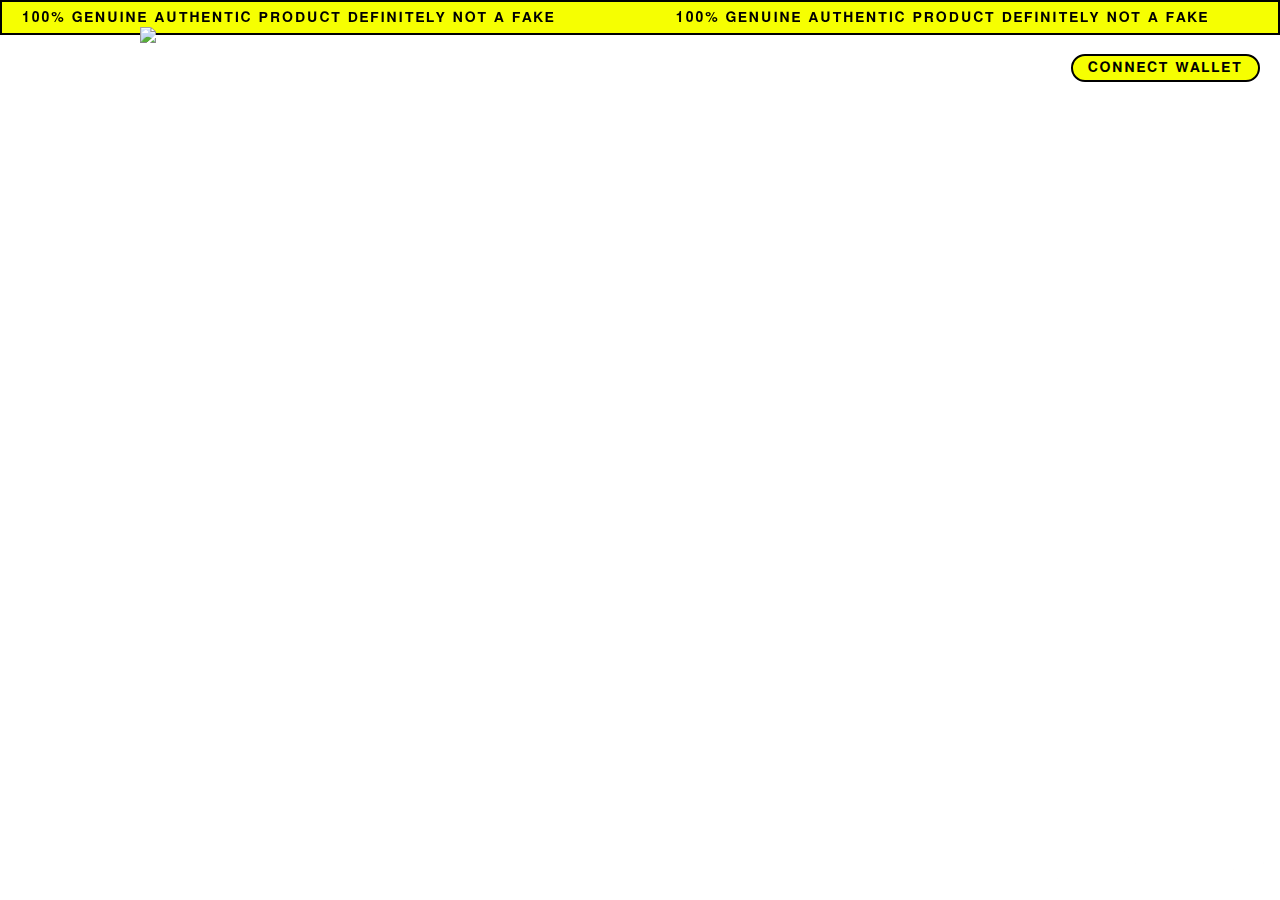
==== index.html @ d244cb7d "mobile spacing testing" ====
<!DOCTYPE html><!--  Last Published: Mon Jul 25 2022 19:24:58 GMT+0000 (Coordinated Universal Time)  -->
<html data-wf-page="62dbe855a17f2332f9037447" data-wf-site="62dbe855a17f236294037446">
<head>
  <meta charset="utf-8">
  <title>Teji New Design</title>
  <meta content="width=device-width, initial-scale=1" name="viewport">
  <link href="css/normalize.css" rel="stylesheet" type="text/css">
  <link href="css/components.css" rel="stylesheet" type="text/css">
  <link href="css/teji-new-design-94a2bd3416129ce47bac981.css" rel="stylesheet" type="text/css">
  <!-- [if lt IE 9]><script src="https://cdnjs.cloudflare.com/ajax/libs/html5shiv/3.7.3/html5shiv.min.js" type="text/javascript"></script><![endif] -->
  <script type="text/javascript">
      ! function(o, c) {
        var n = c.documentElement,
          t = " w-mod-";
        n.className += t + "js", ("ontouchstart" in o || o.DocumentTouch && c instanceof DocumentTouch) && (n.className += t + "touch")
      }(window, document);
    </script>
  <link href="images/favicon.png" rel="shortcut icon" type="image/x-icon">
  <link href="images/webclip.png" rel="apple-touch-icon">
</head>
<body>
  <div class="landingsection wf-section">
    <div class="wrapper">
      <div class="warningareaouter">
        <div data-w-id="2b97c206-8210-eb05-7ed3-4368c851b38a" style="-webkit-transform:translate3d(0vw, 0, 0) scale3d(1, 1, 1) rotateX(0) rotateY(0) rotateZ(0) skew(0, 0);-moz-transform:translate3d(0vw, 0, 0) scale3d(1, 1, 1) rotateX(0) rotateY(0) rotateZ(0) skew(0, 0);-ms-transform:translate3d(0vw, 0, 0) scale3d(1, 1, 1) rotateX(0) rotateY(0) rotateZ(0) skew(0, 0);transform:translate3d(0vw, 0, 0) scale3d(1, 1, 1) rotateX(0) rotateY(0) rotateZ(0) skew(0, 0)" class="wrapperareainner">
          <p class="paragraphwarningtext">100% genuine authentic product definitely not a fake</p>
          <p class="paragraphwarningtext">100% genuine authentic product definitely not a fake</p>
          <p class="paragraphwarningtext">100% genuine authentic product definitely not a fake</p>
          <p class="paragraphwarningtext">100% genuine authentic product definitely not a fake</p>
          <p class="paragraphwarningtext">100% genuine authentic product definitely not a fake</p>
          <p class="paragraphwarningtext">100% genuine authentic product definitely not a fake</p>
        </div>
      </div>
      <div data-poster-url="https://uploads-ssl.webflow.com/62c36215aa7a5e70502f1cc3/62c48688da23bf4243d0700f_background video-poster-00001.jpg" data-video-urls="https://uploads-ssl.webflow.com/62c36215aa7a5e70502f1cc3/62c48688da23bf4243d0700f_background video-transcode.mp4,https://uploads-ssl.webflow.com/62c36215aa7a5e70502f1cc3/62c48688da23bf4243d0700f_background video-transcode.webm" data-autoplay="true" data-loop="true" data-wf-ignore="true" id="background-video" class="background-video w-background-video w-background-video-atom"><video id="2b97c206-8210-eb05-7ed3-4368c851b397-video" autoplay="" loop="" style="background-image:url(&quot;https://uploads-ssl.webflow.com/62c36215aa7a5e70502f1cc3/62c48688da23bf4243d0700f_background video-poster-00001.jpg&quot;)" muted="" playsinline="" data-wf-ignore="true" data-object-fit="cover">
          <source src="https://uploads-ssl.webflow.com/62c36215aa7a5e70502f1cc3/62c48688da23bf4243d0700f_background video-transcode.mp4" data-wf-ignore="true">
          <source src="https://uploads-ssl.webflow.com/62c36215aa7a5e70502f1cc3/62c48688da23bf4243d0700f_background video-transcode.webm" data-wf-ignore="true">
        </video>
        <div class="up"><img src="images/teji-logo.png" loading="lazy" width="75" srcset="images/teji-logo-p-500.png 500w, images/teji-logo-p-800.png 800w, images/teji-logo-p-1080.png 1080w, images/teji-logo.png 1328w" sizes="75px" alt="" class="imgtop1"><img src="images/transperant-TEJI.png" loading="lazy" width="75" srcset="images/transperant-TEJI-p-500.png 500w, images/transperant-TEJI-p-800.png 800w, images/transperant-TEJI-p-1080.png 1080w, images/transperant-TEJI-p-1600.png 1600w, images/transperant-TEJI.png 2048w" sizes="75px" alt="" class="imagetop2">
          <div class="connectwalletwrapper">
            <a id="connect-button" href="#" class="buttonconnectwallet w-button"><strong class="bold-text-3">Connect Wallet</strong></a>
          </div>
        </div>
        <div class="mid">
          <div class="centerwrapper"><img src="images/badge.png" loading="lazy" width="100" style="display:block" sizes="100px" srcset="images/badge-p-500.png 500w, images/badge.png 821w" alt="" class="stamp">
            <div class="html-embed w-embed"><img src="jet1.gif"></div>
          </div>
        </div>
        <div class="down">
          <div class="bottomwrapper">
            <a href="#" data-w-id="2b97c206-8210-eb05-7ed3-4368c851b3a1" class="link-block w-inline-block"><img src="images/mint-now-button.png" loading="lazy" width="200" srcset="images/mint-now-button-p-500.png 500w, images/mint-now-button.png 960w" sizes="200px" alt="" class="officialtejiproduct"></a><img src="images/official-teji-product.png" loading="lazy" width="150" srcset="images/official-teji-product-p-500.png 500w, images/official-teji-product.png 1061w" sizes="150px" alt="" class="officialtejiproduct">
            <p class="paragraph-description">Claim for physical shoe will commence shortly after sell out in the TEJIVERSE discord. <br>Mint price includes free shipping.</p>
          </div>
        </div>
      </div>
      <div class="absoluteleft-bottom"><img src="images/text1.png" loading="lazy" width="200" alt="" class="leftballon"><img src="images/character-1.png" loading="lazy" width="200" srcset="images/character-1-p-500.png 500w, images/character-1-p-800.png 800w, images/character-1-p-1080.png 1080w, images/character-1-p-1600.png 1600w, images/character-1-p-2000.png 2000w, images/character-1.png 2048w" sizes="(max-width: 991px) 100vw, 200px" alt="" class="righchar"></div>
      <div data-w-id="2b97c206-8210-eb05-7ed3-4368c851b3ab" class="absolutewrapper">
        <div class="absoluteright-center"><img src="images/character-2.png" loading="lazy" width="200" srcset="images/character-2-p-500.png 500w, images/character-2-p-800.png 800w, images/character-2-p-1080.png 1080w, images/character-2-p-1600.png 1600w, images/character-2-p-2000.png 2000w, images/character-2.png 2048w" sizes="(max-width: 767px) 100vw, 200px" alt="" class="righchar"><img src="images/text2.png" loading="lazy" width="200" alt="" class="rightballon"></div>
        <div class="socialiconswrapper">
          <a id="twitter-icon" href="#" class="w-inline-block"><img src="images/twitter.png" loading="lazy" width="40" height="40" sizes="(max-width: 1279px) 40px, (max-width: 1439px) 3vw, 40px" srcset="images/twitter-p-500.png 500w, images/twitter-p-800.png 800w, images/twitter-p-1080.png 1080w, images/twitter-p-1600.png 1600w, images/twitter-p-2000.png 2000w, images/twitter-p-2600.png 2600w, images/twitter.png 2835w" alt=""></a>
          <a id="etherscan-icon" href="#" class="w-inline-block"><img src="images/ether-scan.png" loading="lazy" width="40" height="40" sizes="(max-width: 1279px) 40px, (max-width: 1439px) 3vw, 40px" srcset="images/ether-scan-p-500.png 500w, images/ether-scan-p-800.png 800w, images/ether-scan-p-1080.png 1080w, images/ether-scan-p-1600.png 1600w, images/ether-scan-p-2000.png 2000w, images/ether-scan-p-2600.png 2600w, images/ether-scan.png 2835w" alt=""></a>
          <a id="etherscan-icon" href="#" class="w-inline-block"><img src="images/Logomark-Transparent-White.png" loading="lazy" width="40" height="40" alt=""></a>
          <a id="discord-icon" href="#" class="w-inline-block"><img src="images/discord.png" loading="lazy" width="40" height="40" sizes="(max-width: 1279px) 40px, (max-width: 1439px) 3vw, 40px" srcset="images/discord-p-500.png 500w, images/discord-p-800.png 800w, images/discord-p-1080.png 1080w, images/discord-p-1600.png 1600w, images/discord-p-2000.png 2000w, images/discord-p-2600.png 2600w, images/discord.png 2835w" alt=""></a>
        </div>
      </div>
    </div>
    <div id="pop-up" style="display:none" class="newpopup">
      <div class="upperpopupwrapper">
        <div class="upperinternalwrapper"><img src="images/pngegg.png" loading="lazy" width="50" height="50" sizes="100vw" srcset="images/pngegg-p-500.png 500w, images/pngegg-p-800.png 800w, images/pngegg.png 981w" alt="" class="image">
          <h1 class="heading-upper"><strong class="bold-text-5">DO NOT MINT IF YOUr A RESELLER!</strong></h1>
        </div>
      </div>
      <div class="lowerpopupwrapper">
        <div class="leftpopup">
          <div class="html-embed-2 w-embed"><img src="jet1.gif"></div>
        </div>
        <div id="right-pop-up" class="rightpopup">
          <div class="mintstatusdiv">
            <h1 id="mint-quantity" class="mintingvalues">55/500</h1>
            <h3 class="subheadingnumbers"><strong class="bold-text-4">MINTED!!!!!</strong></h3>
          </div>
          <div class="headingdiv">
            <h1 class="heading"><strong class="bold-text-6">phunk force 1</strong></h1>
            <h6 class="subheading">designed by teji</h6>
          </div>
          <div class="pricediv">
            <h1 class="price"><strong>0.1 Ξ</strong></h1>
            <h6 class="subheadingfreeshipping">(SHIPPING INCLUDED)</h6>
          </div>
          <div class="paragraphdiv">
            <p class="paragraph"><strong class="bold-text-2">The Phunk Force 1 is the final CryptoPhunks permissionless collaboration with Louis Vuitton &amp; Nike designed by TEJI. The shoe costs 0.2 Ξ to mint for the public and 0.1 Ξ for any CryptoPhunk or TEJI holder. Minting this shoe may or may not get you raided by the NFT police. Mint at your own risk, I may or not get sued depending on how web3 Nike and Louis Vuitton really are…</strong></p>
          </div>
          <div class="rangediv">
            <div class="rangewrapper">
              <div id="range-wrapper" class="range-subwrapper">
                <div class="mintnumberswrapper">
                  <div><strong>1</strong></div>
                  <div><strong>2</strong></div>
                  <div><strong>3</strong></div>
                  <div><strong>4</strong></div>
                  <div><strong>5</strong></div>
                </div>
                <div id="range-box" class="range-box w-embed"><input type="range" value="1" class="slider" name="minitng-quantity" min="1" max="5">
                  <style>
                      .slider {
                        -webkit-appearance: none;
                        width: 100%;
                        height: 3px;
                        border-radius: 10px;
                        background: #000000;
                        outline: none;
                        -webkit-transition: .2s;
                        transition: opacity .2s;
                        cursor: pointer;
                      }
                      .slider::-webkit-slider-thumb {
                        -webkit-appearance: none;
                        appearance: none;
                        width: 3px;
                        height: 15px;
                        border-radius: 50%;
                        background: #000000;
                        cursor: pointer;
                      }
                      .slider::-moz-range-thumb {
                        width: 30px;
                        height: 30px;
                        border-radius: 50%;
                        background: #000000;
                        cursor: pointer;
                      }
                    </style>
                </div>
                <div class="subrangetextwrapper">
                  <div class="rangetextlower"><strong>PAIRS</strong></div>
                </div>
              </div>
            </div>
            <div class="buttonwrapper">
              <a id="mint-button" data-w-id="9b76b23c-f7cb-c792-5323-67141e77da8b" href="#" class="button w-button"><strong class="bold-text">MINT NOW</strong></a>
            </div>
          </div>
        </div>
      </div>
    </div>
    <div id="pop-up" style="display:none" class="sucesspopup">
      <div class="sucesswrapper">
        <div class="upperinternalwrappersucess">
          <h1 class="headingsucesspopup"><strong class="bold-text-5">Nice!</strong></h1>
          <h1 class="heading-2">please proceed to the tejiverse discord<br>to claim your physical sneaker</h1>
          <h3 class="heading-3">(claim opens shortly after sell out)</h3>
        </div>
      </div>
    </div>
  </div>
  <script src="https://d3e54v103j8qbb.cloudfront.net/js/jquery-3.5.1.min.dc5e7f18c8.js?site=62dbe855a17f236294037446" type="text/javascript" integrity="sha256-9/aliU8dGd2tb6OSsuzixeV4y/faTqgFtohetphbbj0=" crossorigin="anonymous"></script>
  <script src="js/teji-new-design-94a2bd3416129ce47bac981.js" type="text/javascript"></script>
  <!-- [if lte IE 9]><script src="https://cdnjs.cloudflare.com/ajax/libs/placeholders/3.0.2/placeholders.min.js"></script><![endif] -->
</body>
</html>
---- css/components.css ----
@font-face {
  font-family: 'webflow-icons';
  src: url("[data-uri]") format('truetype');
  font-weight: normal;
  font-style: normal;
}
[class^="w-icon-"],
[class*=" w-icon-"] {
  /* use !important to prevent issues with browser extensions that change fonts */
  font-family: 'webflow-icons' !important;
  speak: none;
  font-style: normal;
  font-weight: normal;
  font-variant: normal;
  text-transform: none;
  line-height: 1;
  /* Better Font Rendering =========== */
  -webkit-font-smoothing: antialiased;
  -moz-osx-font-smoothing: grayscale;
}
.w-icon-slider-right:before {
  content: "\e600";
}
.w-icon-slider-left:before {
  content: "\e601";
}
.w-icon-nav-menu:before {
  content: "\e602";
}
.w-icon-arrow-down:before,
.w-icon-dropdown-toggle:before {
  content: "\e603";
}
.w-icon-file-upload-remove:before {
  content: "\e900";
}
.w-icon-file-upload-icon:before {
  content: "\e903";
}
* {
  -webkit-box-sizing: border-box;
  -moz-box-sizing: border-box;
  box-sizing: border-box;
}
html {
  height: 100%;
}
body {
  margin: 0;
  min-height: 100%;
  background-color: #fff;
  font-family: Arial, sans-serif;
  font-size: 14px;
  line-height: 20px;
  color: #333;
}
img {
  max-width: 100%;
  vertical-align: middle;
  display: inline-block;
}
html.w-mod-touch * {
  background-attachment: scroll !important;
}
.w-block {
  display: block;
}
.w-inline-block {
  max-width: 100%;
  display: inline-block;
}
.w-clearfix:before,
.w-clearfix:after {
  content: " ";
  display: table;
  grid-column-start: 1;
  grid-row-start: 1;
  grid-column-end: 2;
  grid-row-end: 2;
}
.w-clearfix:after {
  clear: both;
}
.w-hidden {
  display: none;
}
.w-button {
  display: inline-block;
  padding: 9px 15px;
  background-color: #3898EC;
  color: white;
  border: 0;
  line-height: inherit;
  text-decoration: none;
  cursor: pointer;
  border-radius: 0;
}
input.w-button {
  -webkit-appearance: button;
}
html[data-w-dynpage] [data-w-cloak] {
  color: transparent !important;
}
.w-webflow-badge,
.w-webflow-badge * {
  position: static;
  left: auto;
  top: auto;
  right: auto;
  bottom: auto;
  z-index: auto;
  display: block;
  visibility: visible;
  overflow: visible;
  overflow-x: visible;
  overflow-y: visible;
  box-sizing: border-box;
  width: auto;
  height: auto;
  max-height: none;
  max-width: none;
  min-height: 0;
  min-width: 0;
  margin: 0;
  padding: 0;
  float: none;
  clear: none;
  border: 0 none transparent;
  border-radius: 0;
  background: none;
  background-image: none;
  background-position: 0% 0%;
  background-size: auto auto;
  background-repeat: repeat;
  background-origin: padding-box;
  background-clip: border-box;
  background-attachment: scroll;
  background-color: transparent;
  box-shadow: none;
  opacity: 1;
  transform: none;
  transition: none;
  direction: ltr;
  font-family: inherit;
  font-weight: inherit;
  color: inherit;
  font-size: inherit;
  line-height: inherit;
  font-style: inherit;
  font-variant: inherit;
  text-align: inherit;
  letter-spacing: inherit;
  text-decoration: inherit;
  text-indent: 0;
  text-transform: inherit;
  list-style-type: disc;
  text-shadow: none;
  font-smoothing: auto;
  vertical-align: baseline;
  cursor: inherit;
  white-space: inherit;
  word-break: normal;
  word-spacing: normal;
  word-wrap: normal;
}
.w-webflow-badge {
  position: fixed !important;
  display: inline-block !important;
  visibility: visible !important;
  z-index: 2147483647 !important;
  top: auto !important;
  right: 12px !important;
  bottom: 12px !important;
  left: auto !important;
  color: #AAADB0 !important;
  background-color: #fff !important;
  border-radius: 3px !important;
  padding: 6px 8px 6px 6px !important;
  font-size: 12px !important;
  opacity: 1 !important;
  line-height: 14px !important;
  text-decoration: none !important;
  transform: none !important;
  margin: 0 !important;
  width: auto !important;
  height: auto !important;
  overflow: visible !important;
  white-space: nowrap;
  box-shadow: 0 0 0 1px rgba(0, 0, 0, 0.1), 0px 1px 3px rgba(0, 0, 0, 0.1);
  cursor: pointer;
}
.w-webflow-badge > img {
  display: inline-block !important;
  visibility: visible !important;
  opacity: 1 !important;
  vertical-align: middle !important;
}
h1,
h2,
h3,
h4,
h5,
h6 {
  font-weight: bold;
  margin-bottom: 10px;
}
h1 {
  font-size: 38px;
  line-height: 44px;
  margin-top: 20px;
}
h2 {
  font-size: 32px;
  line-height: 36px;
  margin-top: 20px;
}
h3 {
  font-size: 24px;
  line-height: 30px;
  margin-top: 20px;
}
h4 {
  font-size: 18px;
  line-height: 24px;
  margin-top: 10px;
}
h5 {
  font-size: 14px;
  line-height: 20px;
  margin-top: 10px;
}
h6 {
  font-size: 12px;
  line-height: 18px;
  margin-top: 10px;
}
p {
  margin-top: 0;
  margin-bottom: 10px;
}
blockquote {
  margin: 0 0 10px 0;
  padding: 10px 20px;
  border-left: 5px solid #E2E2E2;
  font-size: 18px;
  line-height: 22px;
}
figure {
  margin: 0;
  margin-bottom: 10px;
}
figcaption {
  margin-top: 5px;
  text-align: center;
}
ul,
ol {
  margin-top: 0px;
  margin-bottom: 10px;
  padding-left: 40px;
}
.w-list-unstyled {
  padding-left: 0;
  list-style: none;
}
.w-embed:before,
.w-embed:after {
  content: " ";
  display: table;
  grid-column-start: 1;
  grid-row-start: 1;
  grid-column-end: 2;
  grid-row-end: 2;
}
.w-embed:after {
  clear: both;
}
.w-video {
  width: 100%;
  position: relative;
  padding: 0;
}
.w-video iframe,
.w-video object,
.w-video embed {
  position: absolute;
  top: 0;
  left: 0;
  width: 100%;
  height: 100%;
  border: none;
}
fieldset {
  padding: 0;
  margin: 0;
  border: 0;
}
button,
[type='button'],
[type='reset'] {
  border: 0;
  cursor: pointer;
  -webkit-appearance: button;
}
.w-form {
  margin: 0 0 15px;
}
.w-form-done {
  display: none;
  padding: 20px;
  text-align: center;
  background-color: #dddddd;
}
.w-form-fail {
  display: none;
  margin-top: 10px;
  padding: 10px;
  background-color: #ffdede;
}
label {
  display: block;
  margin-bottom: 5px;
  font-weight: bold;
}
.w-input,
.w-select {
  display: block;
  width: 100%;
  height: 38px;
  padding: 8px 12px;
  margin-bottom: 10px;
  font-size: 14px;
  line-height: 1.42857143;
  color: #333333;
  vertical-align: middle;
  background-color: #ffffff;
  border: 1px solid #cccccc;
}
.w-input:-moz-placeholder,
.w-select:-moz-placeholder {
  color: #999;
}
.w-input::-moz-placeholder,
.w-select::-moz-placeholder {
  color: #999;
  opacity: 1;
}
.w-input:-ms-input-placeholder,
.w-select:-ms-input-placeholder {
  color: #999;
}
.w-input::-webkit-input-placeholder,
.w-select::-webkit-input-placeholder {
  color: #999;
}
.w-input:focus,
.w-select:focus {
  border-color: #3898EC;
  outline: 0;
}
.w-input[disabled],
.w-select[disabled],
.w-input[readonly],
.w-select[readonly],
fieldset[disabled] .w-input,
fieldset[disabled] .w-select {
  cursor: not-allowed;
}
.w-input[disabled]:not(.w-input-disabled),
.w-select[disabled]:not(.w-input-disabled),
.w-input[readonly],
.w-select[readonly],
fieldset[disabled]:not(.w-input-disabled) .w-input,
fieldset[disabled]:not(.w-input-disabled) .w-select {
  background-color: #eeeeee;
}
textarea.w-input,
textarea.w-select {
  height: auto;
}
.w-select {
  background-color: #f3f3f3;
}
.w-select[multiple] {
  height: auto;
}
.w-form-label {
  display: inline-block;
  cursor: pointer;
  font-weight: normal;
  margin-bottom: 0px;
}
.w-radio {
  display: block;
  margin-bottom: 5px;
  padding-left: 20px;
}
.w-radio:before,
.w-radio:after {
  content: " ";
  display: table;
  grid-column-start: 1;
  grid-row-start: 1;
  grid-column-end: 2;
  grid-row-end: 2;
}
.w-radio:after {
  clear: both;
}
.w-radio-input {
  margin: 4px 0 0;
  margin-top: 1px \9;
  line-height: normal;
  float: left;
  margin-left: -20px;
}
.w-radio-input {
  margin-top: 3px;
}
.w-file-upload {
  display: block;
  margin-bottom: 10px;
}
.w-file-upload-input {
  width: 0.1px;
  height: 0.1px;
  opacity: 0;
  overflow: hidden;
  position: absolute;
  z-index: -100;
}
.w-file-upload-default,
.w-file-upload-uploading,
.w-file-upload-success {
  display: inline-block;
  color: #333333;
}
.w-file-upload-error {
  display: block;
  margin-top: 10px;
}
.w-file-upload-default.w-hidden,
.w-file-upload-uploading.w-hidden,
.w-file-upload-error.w-hidden,
.w-file-upload-success.w-hidden {
  display: none;
}
.w-file-upload-uploading-btn {
  display: flex;
  font-size: 14px;
  font-weight: normal;
  cursor: pointer;
  margin: 0;
  padding: 8px 12px;
  border: 1px solid #cccccc;
  background-color: #fafafa;
}
.w-file-upload-file {
  display: flex;
  flex-grow: 1;
  justify-content: space-between;
  margin: 0;
  padding: 8px 9px 8px 11px;
  border: 1px solid #cccccc;
  background-color: #fafafa;
}
.w-file-upload-file-name {
  font-size: 14px;
  font-weight: normal;
  display: block;
}
.w-file-remove-link {
  margin-top: 3px;
  margin-left: 10px;
  width: auto;
  height: auto;
  padding: 3px;
  display: block;
  cursor: pointer;
}
.w-icon-file-upload-remove {
  margin: auto;
  font-size: 10px;
}
.w-file-upload-error-msg {
  display: inline-block;
  color: #ea384c;
  padding: 2px 0;
}
.w-file-upload-info {
  display: inline-block;
  line-height: 38px;
  padding: 0 12px;
}
.w-file-upload-label {
  display: inline-block;
  font-size: 14px;
  font-weight: normal;
  cursor: pointer;
  margin: 0;
  padding: 8px 12px;
  border: 1px solid #cccccc;
  background-color: #fafafa;
}
.w-icon-file-upload-icon,
.w-icon-file-upload-uploading {
  display: inline-block;
  margin-right: 8px;
  width: 20px;
}
.w-icon-file-upload-uploading {
  height: 20px;
}
.w-container {
  margin-left: auto;
  margin-right: auto;
  max-width: 940px;
}
.w-container:before,
.w-container:after {
  content: " ";
  display: table;
  grid-column-start: 1;
  grid-row-start: 1;
  grid-column-end: 2;
  grid-row-end: 2;
}
.w-container:after {
  clear: both;
}
.w-container .w-row {
  margin-left: -10px;
  margin-right: -10px;
}
.w-row:before,
.w-row:after {
  content: " ";
  display: table;
  grid-column-start: 1;
  grid-row-start: 1;
  grid-column-end: 2;
  grid-row-end: 2;
}
.w-row:after {
  clear: both;
}
.w-row .w-row {
  margin-left: 0;
  margin-right: 0;
}
.w-col {
  position: relative;
  float: left;
  width: 100%;
  min-height: 1px;
  padding-left: 10px;
  padding-right: 10px;
}
.w-col .w-col {
  padding-left: 0;
  padding-right: 0;
}
.w-col-1 {
  width: 8.33333333%;
}
.w-col-2 {
  width: 16.66666667%;
}
.w-col-3 {
  width: 25%;
}
.w-col-4 {
  width: 33.33333333%;
}
.w-col-5 {
  width: 41.66666667%;
}
.w-col-6 {
  width: 50%;
}
.w-col-7 {
  width: 58.33333333%;
}
.w-col-8 {
  width: 66.66666667%;
}
.w-col-9 {
  width: 75%;
}
.w-col-10 {
  width: 83.33333333%;
}
.w-col-11 {
  width: 91.66666667%;
}
.w-col-12 {
  width: 100%;
}
.w-hidden-main {
  display: none !important;
}
@media screen and (max-width: 991px) {
  .w-container {
    max-width: 728px;
  }
  .w-hidden-main {
    display: inherit !important;
  }
  .w-hidden-medium {
    display: none !important;
  }
  .w-col-medium-1 {
    width: 8.33333333%;
  }
  .w-col-medium-2 {
    width: 16.66666667%;
  }
  .w-col-medium-3 {
    width: 25%;
  }
  .w-col-medium-4 {
    width: 33.33333333%;
  }
  .w-col-medium-5 {
    width: 41.66666667%;
  }
  .w-col-medium-6 {
    width: 50%;
  }
  .w-col-medium-7 {
    width: 58.33333333%;
  }
  .w-col-medium-8 {
    width: 66.66666667%;
  }
  .w-col-medium-9 {
    width: 75%;
  }
  .w-col-medium-10 {
    width: 83.33333333%;
  }
  .w-col-medium-11 {
    width: 91.66666667%;
  }
  .w-col-medium-12 {
    width: 100%;
  }
  .w-col-stack {
    width: 100%;
    left: auto;
    right: auto;
  }
}
@media screen and (max-width: 767px) {
  .w-hidden-main {
    display: inherit !important;
  }
  .w-hidden-medium {
    display: inherit !important;
  }
  .w-hidden-small {
    display: none !important;
  }
  .w-row,
  .w-container .w-row {
    margin-left: 0;
    margin-right: 0;
  }
  .w-col {
    width: 100%;
    left: auto;
    right: auto;
  }
  .w-col-small-1 {
    width: 8.33333333%;
  }
  .w-col-small-2 {
    width: 16.66666667%;
  }
  .w-col-small-3 {
    width: 25%;
  }
  .w-col-small-4 {
    width: 33.33333333%;
  }
  .w-col-small-5 {
    width: 41.66666667%;
  }
  .w-col-small-6 {
    width: 50%;
  }
  .w-col-small-7 {
    width: 58.33333333%;
  }
  .w-col-small-8 {
    width: 66.66666667%;
  }
  .w-col-small-9 {
    width: 75%;
  }
  .w-col-small-10 {
    width: 83.33333333%;
  }
  .w-col-small-11 {
    width: 91.66666667%;
  }
  .w-col-small-12 {
    width: 100%;
  }
}
@media screen and (max-width: 479px) {
  .w-container {
    max-width: none;
  }
  .w-hidden-main {
    display: inherit !important;
  }
  .w-hidden-medium {
    display: inherit !important;
  }
  .w-hidden-small {
    display: inherit !important;
  }
  .w-hidden-tiny {
    display: none !important;
  }
  .w-col {
    width: 100%;
  }
  .w-col-tiny-1 {
    width: 8.33333333%;
  }
  .w-col-tiny-2 {
    width: 16.66666667%;
  }
  .w-col-tiny-3 {
    width: 25%;
  }
  .w-col-tiny-4 {
    width: 33.33333333%;
  }
  .w-col-tiny-5 {
    width: 41.66666667%;
  }
  .w-col-tiny-6 {
    width: 50%;
  }
  .w-col-tiny-7 {
    width: 58.33333333%;
  }
  .w-col-tiny-8 {
    width: 66.66666667%;
  }
  .w-col-tiny-9 {
    width: 75%;
  }
  .w-col-tiny-10 {
    width: 83.33333333%;
  }
  .w-col-tiny-11 {
    width: 91.66666667%;
  }
  .w-col-tiny-12 {
    width: 100%;
  }
}
.w-widget {
  position: relative;
}
.w-widget-map {
  width: 100%;
  height: 400px;
}
.w-widget-map label {
  width: auto;
  display: inline;
}
.w-widget-map img {
  max-width: inherit;
}
.w-widget-map .gm-style-iw {
  text-align: center;
}
.w-widget-map .gm-style-iw > button {
  display: none !important;
}
.w-widget-twitter {
  overflow: hidden;
}
.w-widget-twitter-count-shim {
  display: inline-block;
  vertical-align: top;
  position: relative;
  width: 28px;
  height: 20px;
  text-align: center;
  background: white;
  border: #758696 solid 1px;
  border-radius: 3px;
}
.w-widget-twitter-count-shim * {
  pointer-events: none;
  -webkit-user-select: none;
  -moz-user-select: none;
  -ms-user-select: none;
  user-select: none;
}
.w-widget-twitter-count-shim .w-widget-twitter-count-inner {
  position: relative;
  font-size: 15px;
  line-height: 12px;
  text-align: center;
  color: #999;
  font-family: serif;
}
.w-widget-twitter-count-shim .w-widget-twitter-count-clear {
  position: relative;
  display: block;
}
.w-widget-twitter-count-shim.w--large {
  width: 36px;
  height: 28px;
}
.w-widget-twitter-count-shim.w--large .w-widget-twitter-count-inner {
  font-size: 18px;
  line-height: 18px;
}
.w-widget-twitter-count-shim:not(.w--vertical) {
  margin-left: 5px;
  margin-right: 8px;
}
.w-widget-twitter-count-shim:not(.w--vertical).w--large {
  margin-left: 6px;
}
.w-widget-twitter-count-shim:not(.w--vertical):before,
.w-widget-twitter-count-shim:not(.w--vertical):after {
  top: 50%;
  left: 0;
  border: solid transparent;
  content: ' ';
  height: 0;
  width: 0;
  position: absolute;
  pointer-events: none;
}
.w-widget-twitter-count-shim:not(.w--vertical):before {
  border-color: rgba(117, 134, 150, 0);
  border-right-color: #5d6c7b;
  border-width: 4px;
  margin-left: -9px;
  margin-top: -4px;
}
.w-widget-twitter-count-shim:not(.w--vertical).w--large:before {
  border-width: 5px;
  margin-left: -10px;
  margin-top: -5px;
}
.w-widget-twitter-count-shim:not(.w--vertical):after {
  border-color: rgba(255, 255, 255, 0);
  border-right-color: white;
  border-width: 4px;
  margin-left: -8px;
  margin-top: -4px;
}
.w-widget-twitter-count-shim:not(.w--vertical).w--large:after {
  border-width: 5px;
  margin-left: -9px;
  margin-top: -5px;
}
.w-widget-twitter-count-shim.w--vertical {
  width: 61px;
  height: 33px;
  margin-bottom: 8px;
}
.w-widget-twitter-count-shim.w--vertical:before,
.w-widget-twitter-count-shim.w--vertical:after {
  top: 100%;
  left: 50%;
  border: solid transparent;
  content: ' ';
  height: 0;
  width: 0;
  position: absolute;
  pointer-events: none;
}
.w-widget-twitter-count-shim.w--vertical:before {
  border-color: rgba(117, 134, 150, 0);
  border-top-color: #5d6c7b;
  border-width: 5px;
  margin-left: -5px;
}
.w-widget-twitter-count-shim.w--vertical:after {
  border-color: rgba(255, 255, 255, 0);
  border-top-color: white;
  border-width: 4px;
  margin-left: -4px;
}
.w-widget-twitter-count-shim.w--vertical .w-widget-twitter-count-inner {
  font-size: 18px;
  line-height: 22px;
}
.w-widget-twitter-count-shim.w--vertical.w--large {
  width: 76px;
}
.w-background-video {
  position: relative;
  overflow: hidden;
  height: 500px;
  color: white;
}
.w-background-video > video {
  background-size: cover;
  background-position: 50% 50%;
  position: absolute;
  margin: auto;
  width: 100%;
  height: 100%;
  right: -100%;
  bottom: -100%;
  top: -100%;
  left: -100%;
  object-fit: cover;
  z-index: -100;
}
.w-background-video > video::-webkit-media-controls-start-playback-button {
  display: none !important;
  -webkit-appearance: none;
}
.w-background-video--control {
  position: absolute;
  bottom: 1em;
  right: 1em;
  background-color: transparent;
  padding: 0;
}
.w-background-video--control > [hidden] {
  display: none !important;
}
.w-slider {
  position: relative;
  height: 300px;
  text-align: center;
  background: #dddddd;
  clear: both;
  -webkit-tap-highlight-color: rgba(0, 0, 0, 0);
  tap-highlight-color: rgba(0, 0, 0, 0);
}
.w-slider-mask {
  position: relative;
  display: block;
  overflow: hidden;
  z-index: 1;
  left: 0;
  right: 0;
  height: 100%;
  white-space: nowrap;
}
.w-slide {
  position: relative;
  display: inline-block;
  vertical-align: top;
  width: 100%;
  height: 100%;
  white-space: normal;
  text-align: left;
}
.w-slider-nav {
  position: absolute;
  z-index: 2;
  top: auto;
  right: 0;
  bottom: 0;
  left: 0;
  margin: auto;
  padding-top: 10px;
  height: 40px;
  text-align: center;
  -webkit-tap-highlight-color: rgba(0, 0, 0, 0);
  tap-highlight-color: rgba(0, 0, 0, 0);
}
.w-slider-nav.w-round > div {
  border-radius: 100%;
}
.w-slider-nav.w-num > div {
  width: auto;
  height: auto;
  padding: 0.2em 0.5em;
  font-size: inherit;
  line-height: inherit;
}
.w-slider-nav.w-shadow > div {
  box-shadow: 0 0 3px rgba(51, 51, 51, 0.4);
}
.w-slider-nav-invert {
  color: #fff;
}
.w-slider-nav-invert > div {
  background-color: rgba(34, 34, 34, 0.4);
}
.w-slider-nav-invert > div.w-active {
  background-color: #222;
}
.w-slider-dot {
  position: relative;
  display: inline-block;
  width: 1em;
  height: 1em;
  background-color: rgba(255, 255, 255, 0.4);
  cursor: pointer;
  margin: 0 3px 0.5em;
  transition: background-color 100ms, color 100ms;
}
.w-slider-dot.w-active {
  background-color: #fff;
}
.w-slider-dot:focus {
  outline: none;
  box-shadow: 0px 0px 0px 2px #fff;
}
.w-slider-dot:focus.w-active {
  box-shadow: none;
}
.w-slider-arrow-left,
.w-slider-arrow-right {
  position: absolute;
  width: 80px;
  top: 0;
  right: 0;
  bottom: 0;
  left: 0;
  margin: auto;
  cursor: pointer;
  overflow: hidden;
  color: white;
  font-size: 40px;
  -webkit-tap-highlight-color: rgba(0, 0, 0, 0);
  tap-highlight-color: rgba(0, 0, 0, 0);
  -webkit-user-select: none;
  -moz-user-select: none;
  -ms-user-select: none;
  user-select: none;
}
.w-slider-arrow-left [class^='w-icon-'],
.w-slider-arrow-right [class^='w-icon-'],
.w-slider-arrow-left [class*=' w-icon-'],
.w-slider-arrow-right [class*=' w-icon-'] {
  position: absolute;
}
.w-slider-arrow-left:focus,
.w-slider-arrow-right:focus {
  outline: 0;
}
.w-slider-arrow-left {
  z-index: 3;
  right: auto;
}
.w-slider-arrow-right {
  z-index: 4;
  left: auto;
}
.w-icon-slider-left,
.w-icon-slider-right {
  top: 0;
  right: 0;
  bottom: 0;
  left: 0;
  margin: auto;
  width: 1em;
  height: 1em;
}
.w-slider-aria-label {
  border: 0;
  clip: rect(0 0 0 0);
  height: 1px;
  margin: -1px;
  overflow: hidden;
  padding: 0;
  position: absolute;
  width: 1px;
}
.w-slider-force-show {
  display: block !important;
}
.w-dropdown {
  display: inline-block;
  position: relative;
  text-align: left;
  margin-left: auto;
  margin-right: auto;
  z-index: 900;
}
.w-dropdown-btn,
.w-dropdown-toggle,
.w-dropdown-link {
  position: relative;
  vertical-align: top;
  text-decoration: none;
  color: #222222;
  padding: 20px;
  text-align: left;
  margin-left: auto;
  margin-right: auto;
  white-space: nowrap;
}
.w-dropdown-toggle {
  -webkit-user-select: none;
  -moz-user-select: none;
  -ms-user-select: none;
  user-select: none;
  display: inline-block;
  cursor: pointer;
  padding-right: 40px;
}
.w-dropdown-toggle:focus {
  outline: 0;
}
.w-icon-dropdown-toggle {
  position: absolute;
  top: 0;
  right: 0;
  bottom: 0;
  margin: auto;
  margin-right: 20px;
  width: 1em;
  height: 1em;
}
.w-dropdown-list {
  position: absolute;
  background: #dddddd;
  display: none;
  min-width: 100%;
}
.w-dropdown-list.w--open {
  display: block;
}
.w-dropdown-link {
  padding: 10px 20px;
  display: block;
  color: #222222;
}
.w-dropdown-link.w--current {
  color: #0082f3;
}
.w-dropdown-link:focus {
  outline: 0;
}
@media screen and (max-width: 767px) {
  .w-nav-brand {
    padding-left: 10px;
  }
}
/**
 * ## Note
 * Safari (on both iOS and OS X) does not handle viewport units (vh, vw) well.
 * For example percentage units do not work on descendants of elements that
 * have any dimensions expressed in viewport units. It also doesn’t handle them at
 * all in `calc()`.
 */
/**
 * Wrapper around all lightbox elements
 *
 * 1. Since the lightbox can receive focus, IE also gives it an outline.
 * 2. Fixes flickering on Chrome when a transition is in progress
 *    underneath the lightbox.
 */
.w-lightbox-backdrop {
  color: #000;
  cursor: auto;
  font-family: serif;
  font-size: medium;
  font-style: normal;
  font-variant: normal;
  font-weight: normal;
  letter-spacing: normal;
  line-height: normal;
  list-style: disc;
  text-align: start;
  text-indent: 0;
  text-shadow: none;
  text-transform: none;
  visibility: visible;
  white-space: normal;
  word-break: normal;
  word-spacing: normal;
  word-wrap: normal;
  position: fixed;
  top: 0;
  right: 0;
  bottom: 0;
  left: 0;
  color: #fff;
  font-family: "Helvetica Neue", Helvetica, Ubuntu, "Segoe UI", Verdana, sans-serif;
  font-size: 17px;
  line-height: 1.2;
  font-weight: 300;
  text-align: center;
  background: rgba(0, 0, 0, 0.9);
  z-index: 2000;
  outline: 0;
  /* 1 */
  opacity: 0;
  -webkit-user-select: none;
  -moz-user-select: none;
  -ms-user-select: none;
  -webkit-tap-highlight-color: transparent;
  -webkit-transform: translate(0, 0);
  /* 2 */
}
/**
 * Neat trick to bind the rubberband effect to our canvas instead of the whole
 * document on iOS. It also prevents a bug that causes the document underneath to scroll.
 */
.w-lightbox-backdrop,
.w-lightbox-container {
  height: 100%;
  overflow: auto;
  -webkit-overflow-scrolling: touch;
}
.w-lightbox-content {
  position: relative;
  height: 100vh;
  overflow: hidden;
}
.w-lightbox-view {
  position: absolute;
  width: 100vw;
  height: 100vh;
  opacity: 0;
}
.w-lightbox-view:before {
  content: "";
  height: 100vh;
}
/* .w-lightbox-content */
.w-lightbox-group,
.w-lightbox-group .w-lightbox-view,
.w-lightbox-group .w-lightbox-view:before {
  height: 86vh;
}
.w-lightbox-frame,
.w-lightbox-view:before {
  display: inline-block;
  vertical-align: middle;
}
/*
 * 1. Remove default margin set by user-agent on the <figure> element.
 */
.w-lightbox-figure {
  position: relative;
  margin: 0;
  /* 1 */
}
.w-lightbox-group .w-lightbox-figure {
  cursor: pointer;
}
/**
 * IE adds image dimensions as width and height attributes on the IMG tag,
 * but we need both width and height to be set to auto to enable scaling.
 */
.w-lightbox-img {
  width: auto;
  height: auto;
  max-width: none;
}
/**
 * 1. Reset if style is set by user on "All Images"
 */
.w-lightbox-image {
  display: block;
  float: none;
  /* 1 */
  max-width: 100vw;
  max-height: 100vh;
}
.w-lightbox-group .w-lightbox-image {
  max-height: 86vh;
}
.w-lightbox-caption {
  position: absolute;
  right: 0;
  bottom: 0;
  left: 0;
  padding: 0.5em 1em;
  background: rgba(0, 0, 0, 0.4);
  text-align: left;
  text-overflow: ellipsis;
  white-space: nowrap;
  overflow: hidden;
}
.w-lightbox-embed {
  position: absolute;
  top: 0;
  right: 0;
  bottom: 0;
  left: 0;
  width: 100%;
  height: 100%;
}
.w-lightbox-control {
  position: absolute;
  top: 0;
  width: 4em;
  background-size: 24px;
  background-repeat: no-repeat;
  background-position: center;
  cursor: pointer;
  -webkit-transition: all 0.3s;
  transition: all 0.3s;
}
.w-lightbox-left {
  display: none;
  bottom: 0;
  left: 0;
  /* <svg xmlns="http://www.w3.org/2000/svg" viewBox="-20 0 24 40" width="24" height="40"><g transform="rotate(45)"><path d="m0 0h5v23h23v5h-28z" opacity=".4"/><path d="m1 1h3v23h23v3h-26z" fill="#fff"/></g></svg> */
  background-image: url("[data-uri]");
}
.w-lightbox-right {
  display: none;
  right: 0;
  bottom: 0;
  /* <svg xmlns="http://www.w3.org/2000/svg" viewBox="-4 0 24 40" width="24" height="40"><g transform="rotate(45)"><path d="m0-0h28v28h-5v-23h-23z" opacity=".4"/><path d="m1 1h26v26h-3v-23h-23z" fill="#fff"/></g></svg> */
  background-image: url("[data-uri]");
}
/*
 * Without specifying the with and height inside the SVG, all versions of IE render the icon too small.
 * The bug does not seem to manifest itself if the elements are tall enough such as the above arrows.
 * (http://stackoverflow.com/questions/16092114/background-size-differs-in-internet-explorer)
 */
.w-lightbox-close {
  right: 0;
  height: 2.6em;
  /* <svg xmlns="http://www.w3.org/2000/svg" viewBox="-4 0 18 17" width="18" height="17"><g transform="rotate(45)"><path d="m0 0h7v-7h5v7h7v5h-7v7h-5v-7h-7z" opacity=".4"/><path d="m1 1h7v-7h3v7h7v3h-7v7h-3v-7h-7z" fill="#fff"/></g></svg> */
  background-image: url("[data-uri]");
  background-size: 18px;
}
/**
 * 1. All IE versions add extra space at the bottom without this.
 */
.w-lightbox-strip {
  position: absolute;
  bottom: 0;
  left: 0;
  right: 0;
  padding: 0 1vh;
  line-height: 0;
  /* 1 */
  white-space: nowrap;
  overflow-x: auto;
  overflow-y: hidden;
}
/*
 * 1. We use content-box to avoid having to do `width: calc(10vh + 2vw)`
 *    which doesn’t work in Safari anyway.
 * 2. Chrome renders images pixelated when switching to GPU. Making sure
 *    the parent is also rendered on the GPU (by setting translate3d for
 *    example) fixes this behavior.
 */
.w-lightbox-item {
  display: inline-block;
  width: 10vh;
  padding: 2vh 1vh;
  box-sizing: content-box;
  /* 1 */
  cursor: pointer;
  -webkit-transform: translate3d(0, 0, 0);
  /* 2 */
}
.w-lightbox-active {
  opacity: 0.3;
}
.w-lightbox-thumbnail {
  position: relative;
  height: 10vh;
  background: #222;
  overflow: hidden;
}
.w-lightbox-thumbnail-image {
  position: absolute;
  top: 0;
  left: 0;
}
.w-lightbox-thumbnail .w-lightbox-tall {
  top: 50%;
  width: 100%;
  -webkit-transform: translate(0, -50%);
  -ms-transform: translate(0, -50%);
  transform: translate(0, -50%);
}
.w-lightbox-thumbnail .w-lightbox-wide {
  left: 50%;
  height: 100%;
  -webkit-transform: translate(-50%, 0);
  -ms-transform: translate(-50%, 0);
  transform: translate(-50%, 0);
}
/*
 * Spinner
 *
 * Absolute pixel values are used to avoid rounding errors that would cause
 * the white spinning element to be misaligned with the track.
 */
.w-lightbox-spinner {
  position: absolute;
  top: 50%;
  left: 50%;
  box-sizing: border-box;
  width: 40px;
  height: 40px;
  margin-top: -20px;
  margin-left: -20px;
  border: 5px solid rgba(0, 0, 0, 0.4);
  border-radius: 50%;
  -webkit-animation: spin 0.8s infinite linear;
  animation: spin 0.8s infinite linear;
}
.w-lightbox-spinner:after {
  content: "";
  position: absolute;
  top: -4px;
  right: -4px;
  bottom: -4px;
  left: -4px;
  border: 3px solid transparent;
  border-bottom-color: #fff;
  border-radius: 50%;
}
/*
 * Utility classes
 */
.w-lightbox-hide {
  display: none;
}
.w-lightbox-noscroll {
  overflow: hidden;
}
@media (min-width: 768px) {
  .w-lightbox-content {
    height: 96vh;
    margin-top: 2vh;
  }
  .w-lightbox-view,
  .w-lightbox-view:before {
    height: 96vh;
  }
  /* .w-lightbox-content */
  .w-lightbox-group,
  .w-lightbox-group .w-lightbox-view,
  .w-lightbox-group .w-lightbox-view:before {
    height: 84vh;
  }
  .w-lightbox-image {
    max-width: 96vw;
    max-height: 96vh;
  }
  .w-lightbox-group .w-lightbox-image {
    max-width: 82.3vw;
    max-height: 84vh;
  }
  .w-lightbox-left,
  .w-lightbox-right {
    display: block;
    opacity: 0.5;
  }
  .w-lightbox-close {
    opacity: 0.8;
  }
  .w-lightbox-control:hover {
    opacity: 1;
  }
}
.w-lightbox-inactive,
.w-lightbox-inactive:hover {
  opacity: 0;
}
.w-richtext:before,
.w-richtext:after {
  content: " ";
  display: table;
  grid-column-start: 1;
  grid-row-start: 1;
  grid-column-end: 2;
  grid-row-end: 2;
}
.w-richtext:after {
  clear: both;
}
.w-richtext[contenteditable="true"]:before,
.w-richtext[contenteditable="true"]:after {
  white-space: initial;
}
.w-richtext ol,
.w-richtext ul {
  overflow: hidden;
}
.w-richtext .w-richtext-figure-selected.w-richtext-figure-type-video div:after,
.w-richtext .w-richtext-figure-selected[data-rt-type="video"] div:after {
  outline: 2px solid #2895f7;
}
.w-richtext .w-richtext-figure-selected.w-richtext-figure-type-image div,
.w-richtext .w-richtext-figure-selected[data-rt-type="image"] div {
  outline: 2px solid #2895f7;
}
.w-richtext figure.w-richtext-figure-type-video > div:after,
.w-richtext figure[data-rt-type="video"] > div:after {
  content: '';
  position: absolute;
  display: none;
  left: 0;
  top: 0;
  right: 0;
  bottom: 0;
}
.w-richtext figure {
  position: relative;
  max-width: 60%;
}
.w-richtext figure > div:before {
  cursor: default!important;
}
.w-richtext figure img {
  width: 100%;
}
.w-richtext figure figcaption.w-richtext-figcaption-placeholder {
  opacity: 0.6;
}
.w-richtext figure div {
  /* fix incorrectly sized selection border in the data manager */
  font-size: 0px;
  color: transparent;
}
.w-richtext figure.w-richtext-figure-type-image,
.w-richtext figure[data-rt-type="image"] {
  display: table;
}
.w-richtext figure.w-richtext-figure-type-image > div,
.w-richtext figure[data-rt-type="image"] > div {
  display: inline-block;
}
.w-richtext figure.w-richtext-figure-type-image > figcaption,
.w-richtext figure[data-rt-type="image"] > figcaption {
  display: table-caption;
  caption-side: bottom;
}
.w-richtext figure.w-richtext-figure-type-video,
.w-richtext figure[data-rt-type="video"] {
  width: 60%;
  height: 0;
}
.w-richtext figure.w-richtext-figure-type-video iframe,
.w-richtext figure[data-rt-type="video"] iframe {
  position: absolute;
  top: 0;
  left: 0;
  width: 100%;
  height: 100%;
}
.w-richtext figure.w-richtext-figure-type-video > div,
.w-richtext figure[data-rt-type="video"] > div {
  width: 100%;
}
.w-richtext figure.w-richtext-align-center {
  margin-right: auto;
  margin-left: auto;
  clear: both;
}
.w-richtext figure.w-richtext-align-center.w-richtext-figure-type-image > div,
.w-richtext figure.w-richtext-align-center[data-rt-type="image"] > div {
  max-width: 100%;
}
.w-richtext figure.w-richtext-align-normal {
  clear: both;
}
.w-richtext figure.w-richtext-align-fullwidth {
  width: 100%;
  max-width: 100%;
  text-align: center;
  clear: both;
  display: block;
  margin-right: auto;
  margin-left: auto;
}
.w-richtext figure.w-richtext-align-fullwidth > div {
  display: inline-block;
  /* padding-bottom is used for aspect ratios in video figures
      we want the div to inherit that so hover/selection borders in the designer-canvas
      fit right*/
  padding-bottom: inherit;
}
.w-richtext figure.w-richtext-align-fullwidth > figcaption {
  display: block;
}
.w-richtext figure.w-richtext-align-floatleft {
  float: left;
  margin-right: 15px;
  clear: none;
}
.w-richtext figure.w-richtext-align-floatright {
  float: right;
  margin-left: 15px;
  clear: none;
}
.w-nav {
  position: relative;
  background: #dddddd;
  z-index: 1000;
}
.w-nav:before,
.w-nav:after {
  content: " ";
  display: table;
  grid-column-start: 1;
  grid-row-start: 1;
  grid-column-end: 2;
  grid-row-end: 2;
}
.w-nav:after {
  clear: both;
}
.w-nav-brand {
  position: relative;
  float: left;
  text-decoration: none;
  color: #333333;
}
.w-nav-link {
  position: relative;
  display: inline-block;
  vertical-align: top;
  text-decoration: none;
  color: #222222;
  padding: 20px;
  text-align: left;
  margin-left: auto;
  margin-right: auto;
}
.w-nav-link.w--current {
  color: #0082f3;
}
.w-nav-menu {
  position: relative;
  float: right;
}
[data-nav-menu-open] {
  display: block !important;
  position: absolute;
  top: 100%;
  left: 0;
  right: 0;
  background: #C8C8C8;
  text-align: center;
  overflow: visible;
  min-width: 200px;
}
.w--nav-link-open {
  display: block;
  position: relative;
}
.w-nav-overlay {
  position: absolute;
  overflow: hidden;
  display: none;
  top: 100%;
  left: 0;
  right: 0;
  width: 100%;
}
.w-nav-overlay [data-nav-menu-open] {
  top: 0;
}
.w-nav[data-animation="over-left"] .w-nav-overlay {
  width: auto;
}
.w-nav[data-animation="over-left"] .w-nav-overlay,
.w-nav[data-animation="over-left"] [data-nav-menu-open] {
  right: auto;
  z-index: 1;
  top: 0;
}
.w-nav[data-animation="over-right"] .w-nav-overlay {
  width: auto;
}
.w-nav[data-animation="over-right"] .w-nav-overlay,
.w-nav[data-animation="over-right"] [data-nav-menu-open] {
  left: auto;
  z-index: 1;
  top: 0;
}
.w-nav-button {
  position: relative;
  float: right;
  padding: 18px;
  font-size: 24px;
  display: none;
  cursor: pointer;
  -webkit-tap-highlight-color: rgba(0, 0, 0, 0);
  tap-highlight-color: rgba(0, 0, 0, 0);
  -webkit-user-select: none;
  -moz-user-select: none;
  -ms-user-select: none;
  user-select: none;
}
.w-nav-button:focus {
  outline: 0;
}
.w-nav-button.w--open {
  background-color: #C8C8C8;
  color: white;
}
.w-nav[data-collapse="all"] .w-nav-menu {
  display: none;
}
.w-nav[data-collapse="all"] .w-nav-button {
  display: block;
}
.w--nav-dropdown-open {
  display: block;
}
.w--nav-dropdown-toggle-open {
  display: block;
}
.w--nav-dropdown-list-open {
  position: static;
}
@media screen and (max-width: 991px) {
  .w-nav[data-collapse="medium"] .w-nav-menu {
    display: none;
  }
  .w-nav[data-collapse="medium"] .w-nav-button {
    display: block;
  }
}
@media screen and (max-width: 767px) {
  .w-nav[data-collapse="small"] .w-nav-menu {
    display: none;
  }
  .w-nav[data-collapse="small"] .w-nav-button {
    display: block;
  }
  .w-nav-brand {
    padding-left: 10px;
  }
}
@media screen and (max-width: 479px) {
  .w-nav[data-collapse="tiny"] .w-nav-menu {
    display: none;
  }
  .w-nav[data-collapse="tiny"] .w-nav-button {
    display: block;
  }
}
.w-tabs {
  position: relative;
}
.w-tabs:before,
.w-tabs:after {
  content: " ";
  display: table;
  grid-column-start: 1;
  grid-row-start: 1;
  grid-column-end: 2;
  grid-row-end: 2;
}
.w-tabs:after {
  clear: both;
}
.w-tab-menu {
  position: relative;
}
.w-tab-link {
  position: relative;
  display: inline-block;
  vertical-align: top;
  text-decoration: none;
  padding: 9px 30px;
  text-align: left;
  cursor: pointer;
  color: #222222;
  background-color: #dddddd;
}
.w-tab-link.w--current {
  background-color: #C8C8C8;
}
.w-tab-link:focus {
  outline: 0;
}
.w-tab-content {
  position: relative;
  display: block;
  overflow: hidden;
}
.w-tab-pane {
  position: relative;
  display: none;
}
.w--tab-active {
  display: block;
}
@media screen and (max-width: 479px) {
  .w-tab-link {
    display: block;
  }
}
.w-ix-emptyfix:after {
  content: "";
}
@keyframes spin {
  0% {
    transform: rotate(0deg);
  }
  100% {
    transform: rotate(360deg);
  }
}
.w-dyn-empty {
  padding: 10px;
  background-color: #dddddd;
}
.w-dyn-hide {
  display: none !important;
}
.w-dyn-bind-empty {
  display: none !important;
}
.w-condition-invisible {
  display: none !important;
}
.wf-layout-layout {
  display: grid !important;
}
.wf-layout-cell {
  display: flex !important;
}
---- css/teji-new-design-94a2bd3416129ce47bac981.css ----
body {
  font-family: Freesans, sans-serif;
  color: #333;
  font-size: 14px;
  line-height: 20px;
}

.centerwrapper {
  position: relative;
  left: auto;
  top: -130px;
  right: auto;
  bottom: auto;
  display: -webkit-box;
  display: -webkit-flex;
  display: -ms-flexbox;
  display: flex;
  -webkit-box-orient: vertical;
  -webkit-box-direction: normal;
  -webkit-flex-direction: column;
  -ms-flex-direction: column;
  flex-direction: column;
  -webkit-box-pack: center;
  -webkit-justify-content: center;
  -ms-flex-pack: center;
  justify-content: center;
  -webkit-box-align: center;
  -webkit-align-items: center;
  -ms-flex-align: center;
  align-items: center;
}

.righchar {
  position: relative;
}

.leftballon {
  position: relative;
  left: 40px;
  top: -59px;
  margin-top: 0px;
}

.warningareaouter {
  position: absolute;
  left: 0%;
  top: 0%;
  right: 0%;
  bottom: auto;
  z-index: auto;
  display: -webkit-box;
  display: -webkit-flex;
  display: -ms-flexbox;
  display: flex;
  overflow: hidden;
  height: 35px;
  -webkit-box-orient: horizontal;
  -webkit-box-direction: normal;
  -webkit-flex-direction: row;
  -ms-flex-direction: row;
  flex-direction: row;
  -webkit-box-pack: start;
  -webkit-justify-content: flex-start;
  -ms-flex-pack: start;
  justify-content: flex-start;
  -webkit-box-align: center;
  -webkit-align-items: center;
  -ms-flex-align: center;
  align-items: center;
  border: 2px solid #000;
  border-radius: 0px;
  background-color: #f6ff01;
  -o-object-fit: fill;
  object-fit: fill;
}

.link-block {
  position: relative;
  z-index: 2;
}

.mid {
  position: relative;
  left: 0%;
  top: 0%;
  right: 0%;
  bottom: auto;
  display: -webkit-box;
  display: -webkit-flex;
  display: -ms-flexbox;
  display: flex;
  width: 100vw;
  height: 50vh;
  -webkit-box-orient: horizontal;
  -webkit-box-direction: normal;
  -webkit-flex-direction: row;
  -ms-flex-direction: row;
  flex-direction: row;
  -webkit-box-pack: center;
  -webkit-justify-content: center;
  -ms-flex-pack: center;
  justify-content: center;
  -webkit-box-align: center;
  -webkit-align-items: center;
  -ms-flex-align: center;
  align-items: center;
}

.absoluteleft-bottom {
  position: absolute;
  left: 0%;
  top: auto;
  right: auto;
  bottom: 0%;
  z-index: 0;
  margin-left: 0px;
}

.wrapper {
  position: relative;
  z-index: 0;
  display: -webkit-box;
  display: -webkit-flex;
  display: -ms-flexbox;
  display: flex;
  overflow: hidden;
  width: 100vw;
  height: 100vh;
  -webkit-box-pack: center;
  -webkit-justify-content: center;
  -ms-flex-pack: center;
  justify-content: center;
  -webkit-box-align: center;
  -webkit-align-items: center;
  -ms-flex-align: center;
  align-items: center;
}

.paragraphwarningtext {
  margin-right: 100px;
  margin-bottom: 0px;
  margin-left: 20px;
  color: #000;
  line-height: 100%;
  font-weight: 700;
  letter-spacing: 2px;
  text-transform: uppercase;
}

.up {
  position: relative;
  left: 0%;
  top: 0%;
  right: 0%;
  bottom: auto;
  display: -webkit-box;
  display: -webkit-flex;
  display: -ms-flexbox;
  display: flex;
  width: 100vw;
  height: 20vh;
  -webkit-justify-content: space-around;
  -ms-flex-pack: distribute;
  justify-content: space-around;
  -webkit-box-align: end;
  -webkit-align-items: flex-end;
  -ms-flex-align: end;
  align-items: flex-end;
}

.stamp {
  position: absolute;
  left: 135px;
  top: 230px;
  right: auto;
  bottom: auto;
  z-index: 2;
}

.landingsection {
  position: relative;
  z-index: 0;
  display: -webkit-box;
  display: -webkit-flex;
  display: -ms-flexbox;
  display: flex;
  width: 100vw;
  height: 100vh;
  -webkit-box-orient: vertical;
  -webkit-box-direction: normal;
  -webkit-flex-direction: column;
  -ms-flex-direction: column;
  flex-direction: column;
  -webkit-box-pack: center;
  -webkit-justify-content: center;
  -ms-flex-pack: center;
  justify-content: center;
  -webkit-box-align: center;
  -webkit-align-items: center;
  -ms-flex-align: center;
  align-items: center;
}

.absolutewrapper {
  position: absolute;
  left: auto;
  top: 0%;
  right: 0%;
  bottom: 0%;
  z-index: 0;
  display: -webkit-box;
  display: -webkit-flex;
  display: -ms-flexbox;
  display: flex;
  width: 100vw;
  height: 100vh;
  max-width: none;
  -webkit-box-pack: end;
  -webkit-justify-content: flex-end;
  -ms-flex-pack: end;
  justify-content: flex-end;
  -webkit-box-align: center;
  -webkit-align-items: center;
  -ms-flex-align: center;
  align-items: center;
  color: #000;
}

.down {
  position: relative;
  display: -webkit-box;
  display: -webkit-flex;
  display: -ms-flexbox;
  display: flex;
  width: 100vw;
  height: 30vh;
  -webkit-box-orient: vertical;
  -webkit-box-direction: normal;
  -webkit-flex-direction: column;
  -ms-flex-direction: column;
  flex-direction: column;
  -webkit-box-pack: center;
  -webkit-justify-content: center;
  -ms-flex-pack: center;
  justify-content: center;
  -webkit-box-align: center;
  -webkit-align-items: center;
  -ms-flex-align: center;
  align-items: center;
}

.background-video {
  z-index: auto;
  display: -webkit-box;
  display: -webkit-flex;
  display: -ms-flexbox;
  display: flex;
  width: 100vw;
  height: 100vh;
  -webkit-box-orient: vertical;
  -webkit-box-direction: normal;
  -webkit-flex-direction: column;
  -ms-flex-direction: column;
  flex-direction: column;
  -webkit-box-pack: start;
  -webkit-justify-content: flex-start;
  -ms-flex-pack: start;
  justify-content: flex-start;
  -webkit-box-align: center;
  -webkit-align-items: center;
  -ms-flex-align: center;
  align-items: center;
}

.officialtejiproduct {
  margin-bottom: 10px;
}

.paragraph-description {
  max-width: 40ch;
  font-size: 16px;
  text-align: center;
}

.html-embed {
  position: relative;
  top: auto;
  z-index: 0;
  width: 1000px;
  height: 500px;
}

.bottomwrapper {
  position: relative;
  z-index: 1;
  display: -webkit-box;
  display: -webkit-flex;
  display: -ms-flexbox;
  display: flex;
  -webkit-box-orient: vertical;
  -webkit-box-direction: normal;
  -webkit-flex-direction: column;
  -ms-flex-direction: column;
  flex-direction: column;
  -webkit-box-pack: center;
  -webkit-justify-content: center;
  -ms-flex-pack: center;
  justify-content: center;
  -webkit-box-align: center;
  -webkit-align-items: center;
  -ms-flex-align: center;
  align-items: center;
}

.wrapperareainner {
  display: -webkit-box;
  display: -webkit-flex;
  display: -ms-flexbox;
  display: flex;
  height: 35px;
  -webkit-box-align: center;
  -webkit-align-items: center;
  -ms-flex-align: center;
  align-items: center;
  white-space: nowrap;
}

.absoluteright-center {
  position: absolute;
  right: 150px;
}

.rightballon {
  position: absolute;
  top: -47px;
  right: -142px;
}

.rightpopup {
  position: relative;
  display: -webkit-box;
  display: -webkit-flex;
  display: -ms-flexbox;
  display: flex;
  width: 100%;
  height: 100%;
  padding: 0px 10px 0px 20px;
  -webkit-box-orient: vertical;
  -webkit-box-direction: normal;
  -webkit-flex-direction: column;
  -ms-flex-direction: column;
  flex-direction: column;
  -webkit-justify-content: space-around;
  -ms-flex-pack: distribute;
  justify-content: space-around;
  -webkit-box-align: start;
  -webkit-align-items: flex-start;
  -ms-flex-align: start;
  align-items: flex-start;
  background-color: #fff;
}

.leftpopup {
  width: 70%;
  height: 100%;
  border-right: 10px solid #000;
  background-color: #fff;
}

.html-embed-2 {
  display: -webkit-box;
  display: -webkit-flex;
  display: -ms-flexbox;
  display: flex;
  width: 100%;
  height: 100%;
  padding: 20px;
  -webkit-box-orient: vertical;
  -webkit-box-direction: normal;
  -webkit-flex-direction: column;
  -ms-flex-direction: column;
  flex-direction: column;
  -webkit-box-pack: center;
  -webkit-justify-content: center;
  -ms-flex-pack: center;
  justify-content: center;
  -webkit-box-align: center;
  -webkit-align-items: center;
  -ms-flex-align: center;
  align-items: center;
}

.heading {
  margin-top: 10px;
  margin-bottom: 0px;
  color: #000;
  font-size: 3.5em;
  text-transform: uppercase;
}

.subheading {
  margin-top: 0px;
  margin-bottom: 0px;
  font-size: 1.5em;
  line-height: 1;
  text-transform: uppercase;
}

.price {
  margin-top: 0px;
  margin-bottom: 0px;
  color: #000;
  font-size: 5em;
  line-height: 1;
  text-transform: uppercase;
}

.paragraph {
  max-width: 45ch;
  margin-bottom: 10px;
  font-size: 1em;
}

.button {
  position: relative;
  left: auto;
  top: auto;
  right: auto;
  bottom: auto;
  margin-right: 0px;
  margin-bottom: 0px;
  padding-right: 25px;
  padding-left: 25px;
  border: 5px solid #000;
  border-radius: 50px;
  background-color: #f6ff01;
  color: #000;
  font-size: 1.5em;
  text-align: center;
}

.button:hover {
  background-color: #ff0882;
  color: #000;
}

.bold-text {
  color: #000;
  font-size: 1em;
}

.bold-text:hover {
  color: #000;
}

.bold-text-2 {
  max-width: 45ch;
  font-size: 16px;
}

.connectwalletwrapper {
  position: absolute;
  left: auto;
  top: 30%;
  right: 0%;
  bottom: auto;
  z-index: 2;
  margin-top: 0px;
  margin-right: 20px;
}

.buttonconnectwallet {
  padding-top: 5px;
  padding-bottom: 5px;
  border: 2px solid #000;
  border-radius: 20px;
  background-color: #f6ff01;
  color: #000;
  font-size: 14px;
  line-height: 1;
  text-align: center;
  text-transform: uppercase;
}

.socialiconswrapper {
  position: absolute;
  left: auto;
  top: auto;
  right: 0%;
  bottom: 0%;
  display: -webkit-box;
  display: -webkit-flex;
  display: -ms-flexbox;
  display: flex;
  width: 250px;
  height: 70px;
  -webkit-justify-content: space-around;
  -ms-flex-pack: distribute;
  justify-content: space-around;
  -webkit-box-align: center;
  -webkit-align-items: center;
  -ms-flex-align: center;
  align-items: center;
}

.bold-text-3 {
  font-size: 14px;
  line-height: 100%;
  letter-spacing: 2px;
}

.mintstatusdiv {
  position: absolute;
  left: auto;
  top: 0%;
  right: 0%;
  bottom: auto;
  display: -webkit-box;
  display: -webkit-flex;
  display: -ms-flexbox;
  display: flex;
  width: 50%;
  height: 50%;
  padding-right: 10px;
  -webkit-box-orient: vertical;
  -webkit-box-direction: normal;
  -webkit-flex-direction: column;
  -ms-flex-direction: column;
  flex-direction: column;
  -webkit-box-pack: center;
  -webkit-justify-content: center;
  -ms-flex-pack: center;
  justify-content: center;
  -webkit-box-align: end;
  -webkit-align-items: flex-end;
  -ms-flex-align: end;
  align-items: flex-end;
  -webkit-transform: rotate(20deg);
  -ms-transform: rotate(20deg);
  transform: rotate(20deg);
  color: #000;
}

.subheadingnumbers {
  margin-top: 0px;
  margin-bottom: 0px;
  font-size: 2.5em;
  text-transform: uppercase;
}

.range-box {
  width: 360px;
}

.mintnumberswrapper {
  display: -webkit-box;
  display: -webkit-flex;
  display: -ms-flexbox;
  display: flex;
  -webkit-box-pack: justify;
  -webkit-justify-content: space-between;
  -ms-flex-pack: justify;
  justify-content: space-between;
}

.subrangetextwrapper {
  display: -webkit-box;
  display: -webkit-flex;
  display: -ms-flexbox;
  display: flex;
  -webkit-box-pack: center;
  -webkit-justify-content: center;
  -ms-flex-pack: center;
  justify-content: center;
}

.rangewrapper {
  display: -webkit-box;
  display: -webkit-flex;
  display: -ms-flexbox;
  display: flex;
}

.subheadingfreeshipping {
  margin-top: 0px;
  margin-bottom: 0px;
  text-transform: uppercase;
}

.newpopup {
  position: absolute;
  left: auto;
  top: auto;
  right: auto;
  bottom: auto;
  display: none;
  width: 80vw;
  height: 80vh;
  -webkit-box-orient: vertical;
  -webkit-box-direction: normal;
  -webkit-flex-direction: column;
  -ms-flex-direction: column;
  flex-direction: column;
  -webkit-box-pack: center;
  -webkit-justify-content: center;
  -ms-flex-pack: center;
  justify-content: center;
  -webkit-box-align: center;
  -webkit-align-items: center;
  -ms-flex-align: center;
  align-items: center;
  border: 10px solid #000;
  border-radius: 0px;
  background-color: #f6ff01;
  opacity: 1;
}

.lowerpopupwrapper {
  display: -webkit-box;
  display: -webkit-flex;
  display: -ms-flexbox;
  display: flex;
  width: 100%;
  height: auto;
  -webkit-box-pack: justify;
  -webkit-justify-content: space-between;
  -ms-flex-pack: justify;
  justify-content: space-between;
  -webkit-box-align: center;
  -webkit-align-items: center;
  -ms-flex-align: center;
  align-items: center;
  -webkit-box-flex: 1;
  -webkit-flex: 1;
  -ms-flex: 1;
  flex: 1;
  border-bottom: 10px solid #000;
}

.upperpopupwrapper {
  display: -webkit-box;
  display: -webkit-flex;
  display: -ms-flexbox;
  display: flex;
  width: 100%;
  height: auto;
  padding-top: 25px;
  padding-bottom: 10px;
  -webkit-box-align: end;
  -webkit-align-items: flex-end;
  -ms-flex-align: end;
  align-items: flex-end;
  border-bottom: 10px solid #000;
}

.headingdiv {
  display: -webkit-box;
  display: -webkit-flex;
  display: -ms-flexbox;
  display: flex;
  -webkit-box-orient: vertical;
  -webkit-box-direction: normal;
  -webkit-flex-direction: column;
  -ms-flex-direction: column;
  flex-direction: column;
  -webkit-box-align: start;
  -webkit-align-items: flex-start;
  -ms-flex-align: start;
  align-items: flex-start;
}

.pricediv {
  display: -webkit-box;
  display: -webkit-flex;
  display: -ms-flexbox;
  display: flex;
  -webkit-box-orient: vertical;
  -webkit-box-direction: normal;
  -webkit-flex-direction: column;
  -ms-flex-direction: column;
  flex-direction: column;
  -webkit-box-align: start;
  -webkit-align-items: flex-start;
  -ms-flex-align: start;
  align-items: flex-start;
}

.paragraphdiv {
  display: -webkit-box;
  display: -webkit-flex;
  display: -ms-flexbox;
  display: flex;
  -webkit-box-orient: vertical;
  -webkit-box-direction: normal;
  -webkit-flex-direction: column;
  -ms-flex-direction: column;
  flex-direction: column;
  -webkit-box-align: start;
  -webkit-align-items: flex-start;
  -ms-flex-align: start;
  align-items: flex-start;
}

.mintingvalues {
  color: #000;
  font-size: 4em;
  text-transform: uppercase;
}

.rangediv {
  display: -webkit-box;
  display: -webkit-flex;
  display: -ms-flexbox;
  display: flex;
  width: 100%;
  -webkit-box-pack: end;
  -webkit-justify-content: flex-end;
  -ms-flex-pack: end;
  justify-content: flex-end;
  -webkit-box-align: center;
  -webkit-align-items: center;
  -ms-flex-align: center;
  align-items: center;
}

.range-subwrapper {
  position: relative;
  margin-top: 0px;
}

.buttonwrapper {
  position: relative;
  display: -webkit-box;
  display: -webkit-flex;
  display: -ms-flexbox;
  display: flex;
  -webkit-box-orient: vertical;
  -webkit-box-direction: normal;
  -webkit-flex-direction: column;
  -ms-flex-direction: column;
  flex-direction: column;
  -webkit-box-pack: end;
  -webkit-justify-content: flex-end;
  -ms-flex-pack: end;
  justify-content: flex-end;
  -webkit-box-align: center;
  -webkit-align-items: center;
  -ms-flex-align: center;
  align-items: center;
  -webkit-box-flex: 1;
  -webkit-flex: 1;
  -ms-flex: 1;
  flex: 1;
}

.upperinternalwrapper {
  display: -webkit-box;
  display: -webkit-flex;
  display: -ms-flexbox;
  display: flex;
  height: 100%;
  max-width: 100%;
  -webkit-box-pack: start;
  -webkit-justify-content: flex-start;
  -ms-flex-pack: start;
  justify-content: flex-start;
  -webkit-box-align: end;
  -webkit-align-items: flex-end;
  -ms-flex-align: end;
  align-items: flex-end;
  -webkit-box-flex: 1;
  -webkit-flex: 1;
  -ms-flex: 1;
  flex: 1;
}

.image {
  margin-right: 30px;
  margin-left: 30px;
  padding-left: 0px;
}

.rangetextlower {
  letter-spacing: 2px;
  text-transform: uppercase;
}

.bold-text-5 {
  line-height: 1;
}

.heading-upper {
  margin-top: 10px;
  margin-bottom: 0px;
  color: #000;
  font-size: 3.5em;
  line-height: 1;
  text-transform: uppercase;
}

.bold-text-6 {
  line-height: 1;
}

.sucesspopup {
  position: absolute;
  left: auto;
  top: auto;
  right: auto;
  bottom: auto;
  display: none;
  width: 90vw;
  height: 80vh;
  -webkit-box-orient: vertical;
  -webkit-box-direction: normal;
  -webkit-flex-direction: column;
  -ms-flex-direction: column;
  flex-direction: column;
  -webkit-box-pack: center;
  -webkit-justify-content: center;
  -ms-flex-pack: center;
  justify-content: center;
  -webkit-box-align: center;
  -webkit-align-items: center;
  -ms-flex-align: center;
  align-items: center;
  border: 10px solid #000;
  border-radius: 0px;
  background-color: #f6ff01;
  opacity: 1;
}

.sucesswrapper {
  display: -webkit-box;
  display: -webkit-flex;
  display: -ms-flexbox;
  display: flex;
  width: 100%;
  height: 20%;
  padding: 40px;
  -webkit-box-orient: vertical;
  -webkit-box-direction: normal;
  -webkit-flex-direction: column;
  -ms-flex-direction: column;
  flex-direction: column;
  -webkit-box-pack: center;
  -webkit-justify-content: center;
  -ms-flex-pack: center;
  justify-content: center;
  -webkit-box-align: center;
  -webkit-align-items: center;
  -ms-flex-align: center;
  align-items: center;
  -webkit-box-flex: 1;
  -webkit-flex: 1;
  -ms-flex: 1;
  flex: 1;
  border-bottom: 10px solid #000;
}

.heading-upper-sucess {
  margin-top: 0px;
  margin-bottom: 0px;
  color: #000;
  font-size: 10em;
  line-height: 1;
  text-transform: uppercase;
}

.upperinternalwrappersucess {
  display: -webkit-box;
  display: -webkit-flex;
  display: -ms-flexbox;
  display: flex;
  max-width: 95%;
  -webkit-box-orient: vertical;
  -webkit-box-direction: normal;
  -webkit-flex-direction: column;
  -ms-flex-direction: column;
  flex-direction: column;
  -webkit-box-pack: center;
  -webkit-justify-content: center;
  -ms-flex-pack: center;
  justify-content: center;
  -webkit-box-align: center;
  -webkit-align-items: center;
  -ms-flex-align: center;
  align-items: center;
  -webkit-box-flex: 1;
  -webkit-flex: 1;
  -ms-flex: 1;
  flex: 1;
  text-align: center;
}

.heading-2 {
  margin-top: 0px;
  margin-bottom: 0px;
  color: #000;
  font-size: 2em;
  text-align: center;
  text-transform: uppercase;
}

.heading-3 {
  margin-top: 0px;
  margin-bottom: 0px;
  color: #000;
  font-size: 1em;
  text-transform: uppercase;
}

.headingsucesspopup {
  margin-top: 0px;
  margin-bottom: 0px;
  color: #000;
  font-size: 10em;
  line-height: 1;
  text-transform: uppercase;
}

@media screen and (min-width: 1280px) {
  .stamp {
    top: 250px;
  }

  .paragraph-description {
    max-width: 50ch;
  }

  .html-embed-2 {
    padding: 0px;
  }

  .paragraph {
    margin-bottom: 10px;
  }

  .mintnumberswrapper {
    display: -webkit-box;
    display: -webkit-flex;
    display: -ms-flexbox;
    display: flex;
    height: 20px;
    -webkit-box-pack: justify;
    -webkit-justify-content: space-between;
    -ms-flex-pack: justify;
    justify-content: space-between;
    -webkit-box-align: end;
    -webkit-align-items: flex-end;
    -ms-flex-align: end;
    align-items: flex-end;
  }

  .subrangetextwrapper {
    display: -webkit-box;
    display: -webkit-flex;
    display: -ms-flexbox;
    display: flex;
    height: 20px;
    -webkit-box-pack: center;
    -webkit-justify-content: center;
    -ms-flex-pack: center;
    justify-content: center;
    -webkit-box-align: end;
    -webkit-align-items: flex-end;
    -ms-flex-align: end;
    align-items: flex-end;
    text-align: center;
  }

  .newpopup {
    width: 80vw;
    height: 75vh;
    -webkit-box-flex: 1;
    -webkit-flex: 1;
    -ms-flex: 1;
    flex: 1;
  }

  .upperpopupwrapper {
    height: auto;
  }

  .range-subwrapper {
    margin-top: 0px;
  }

  .sucesspopup {
    width: 80vw;
    height: 75vh;
    -webkit-box-flex: 1;
    -webkit-flex: 1;
    -ms-flex: 1;
    flex: 1;
  }

  .sucesswrapper {
    height: 25%;
  }
}

@media screen and (min-width: 1440px) {
  .newpopup {
    width: 70vw;
    height: 80vh;
  }

  .upperpopupwrapper {
    height: auto;
  }

  .sucesspopup {
    width: 70vw;
    height: 80vh;
  }

  .sucesswrapper {
    height: 25%;
  }
}

@media screen and (min-width: 1920px) {
  .newpopup {
    width: 60vw;
  }

  .upperpopupwrapper {
    height: auto;
  }

  .sucesspopup {
    width: 60vw;
  }

  .sucesswrapper {
    height: 25%;
  }
}

@media screen and (max-width: 991px) {
  .absoluteleft-bottom {
    display: none;
  }

  .html-embed {
    top: 40px;
  }

  .imgtop1 {
    display: block;
  }

  .imagetop2 {
    display: block;
  }

  .heading {
    font-size: 2em;
  }

  .subheading {
    margin-bottom: 20px;
  }

  .paragraph {
    max-width: 35ch;
    margin-bottom: 40px;
  }

  .button {
    font-size: 1em;
  }

  .bold-text-2 {
    max-width: 35ch;
  }

  .subheadingnumbers {
    margin-bottom: 20px;
  }

  .subheadingfreeshipping {
    margin-bottom: 20px;
  }

  .newpopup {
    bottom: auto;
    width: 90vw;
    height: 80vh;
  }

  .rangediv {
    margin-bottom: 10px;
    -webkit-box-orient: vertical;
    -webkit-box-direction: normal;
    -webkit-flex-direction: column;
    -ms-flex-direction: column;
    flex-direction: column;
  }

  .heading-upper {
    font-size: 2em;
  }

  .sucesspopup {
    bottom: auto;
    width: 90vw;
    height: 80vh;
  }

  .heading-upper-sucess {
    font-size: 8em;
  }

  .headingsucesspopup {
    font-size: 8em;
  }
}

@media screen and (max-width: 767px) {
  .absoluteleft-bottom {
    display: none;
  }

  .landingsection {
    -webkit-box-pack: center;
    -webkit-justify-content: center;
    -ms-flex-pack: center;
    justify-content: center;
  }

  .html-embed {
    width: 800px;
    height: 450px;
  }

  .absoluteright-center {
    display: none;
  }

  .rightpopup {
    display: -webkit-box;
    display: -webkit-flex;
    display: -ms-flexbox;
    display: flex;
    height: 100%;
    padding: 45px;
    -webkit-box-orient: vertical;
    -webkit-box-direction: normal;
    -webkit-flex-direction: column;
    -ms-flex-direction: column;
    flex-direction: column;
    -webkit-box-align: center;
    -webkit-align-items: center;
    -ms-flex-align: center;
    align-items: center;
  }

  .leftpopup {
    display: none;
  }

  .heading {
    font-size: 1.5em;
  }

  .subheading {
    margin-bottom: 20px;
    font-size: 1em;
  }

  .price {
    margin-bottom: 0px;
    font-size: 3em;
  }

  .paragraph {
    max-width: 40ch;
    margin-bottom: 40px;
    text-align: center;
  }

  .button {
    right: auto;
    margin-right: 0px;
  }

  .bold-text-2 {
    max-width: 40ch;
    font-size: 18px;
  }

  .mintstatusdiv {
    top: 9%;
    width: 30%;
    height: 30%;
  }

  .subheadingfreeshipping {
    margin-bottom: 20px;
  }

  .newpopup {
    bottom: auto;
    overflow: hidden;
    height: 85vh;
  }

  .upperpopupwrapper {
    height: auto;
  }

  .pricediv {
    position: relative;
    left: auto;
    top: 0%;
    right: 50px;
    bottom: 0%;
  }

  .image {
    margin-right: 10px;
    margin-left: 10px;
  }

  .bold-text-5 {
    font-size: 1em;
  }

  .heading-upper {
    font-size: 1.5em;
  }

  .sucesspopup {
    bottom: auto;
    overflow: hidden;
    height: 85vh;
  }

  .sucesswrapper {
    height: 30%;
  }

  .heading-upper-sucess {
    font-size: 6em;
  }

  .headingsucesspopup {
    font-size: 6em;
  }
}

@media screen and (max-width: 479px) {
  .centerwrapper {
    top: auto;
  }

  .absoluteleft-bottom {
    display: none;
  }

  .stamp {
    top: 120px;
  }

  .down {
    -webkit-box-pack: start;
    -webkit-justify-content: flex-start;
    -ms-flex-pack: start;
    justify-content: flex-start;
  }

  .html-embed {
    top: 20px;
    width: 541px;
    height: 233px;
  }

  .rightpopup {
    padding: 15px;
    -webkit-box-flex: 1;
    -webkit-flex: 1;
    -ms-flex: 1;
    flex: 1;
  }

  .leftpopup {
    display: none;
  }

  .heading {
    margin-bottom: 0px;
    font-size: 28px;
  }

  .subheading {
    margin-bottom: 0px;
  }

  .paragraph {
    margin-bottom: 10px;
  }

  .mintstatusdiv {
    width: 30%;
  }

  .bold-text-4 {
    font-size: 18px;
  }

  .range-box {
    width: 260px;
  }

  .subheadingfreeshipping {
    margin-bottom: 10px;
  }

  .newpopup {
    bottom: auto;
    width: 95vw;
    height: 85vh;
  }

  .upperpopupwrapper {
    height: auto;
  }

  .headingdiv {
    -webkit-box-flex: 1;
    -webkit-flex: 1;
    -ms-flex: 1;
    flex: 1;
  }

  .pricediv {
    -webkit-box-flex: 1;
    -webkit-flex: 1;
    -ms-flex: 1;
    flex: 1;
  }

  .paragraphdiv {
    -webkit-box-flex: 1;
    -webkit-flex: 1;
    -ms-flex: 1;
    flex: 1;
  }

  .mintingvalues {
    font-size: 3em;
  }

  .rangediv {
    -webkit-box-flex: 1;
    -webkit-flex: 1;
    -ms-flex: 1;
    flex: 1;
  }

  .bold-text-5 {
    font-size: 1em;
  }

  .heading-upper {
    margin-bottom: 0px;
    font-size: 1.5em;
  }

  .sucesspopup {
    bottom: auto;
    width: 95vw;
    height: 85vh;
  }

  .sucesswrapper {
    height: 15%;
  }

  .heading-upper-sucess {
    margin-bottom: 0px;
    font-size: 28px;
  }

  .heading-2 {
    font-size: 1.5em;
  }

  .heading-3 {
    font-size: 1em;
  }

  .headingsucesspopup {
    margin-bottom: 0px;
    font-size: 3em;
  }
}

@font-face {
  font-family: 'Freesans';
  src: url('../fonts/FreeSans.ttf') format('truetype'), url('../fonts/FreeSans.otf') format('opentype');
  font-weight: 400;
  font-style: normal;
  font-display: swap;
}
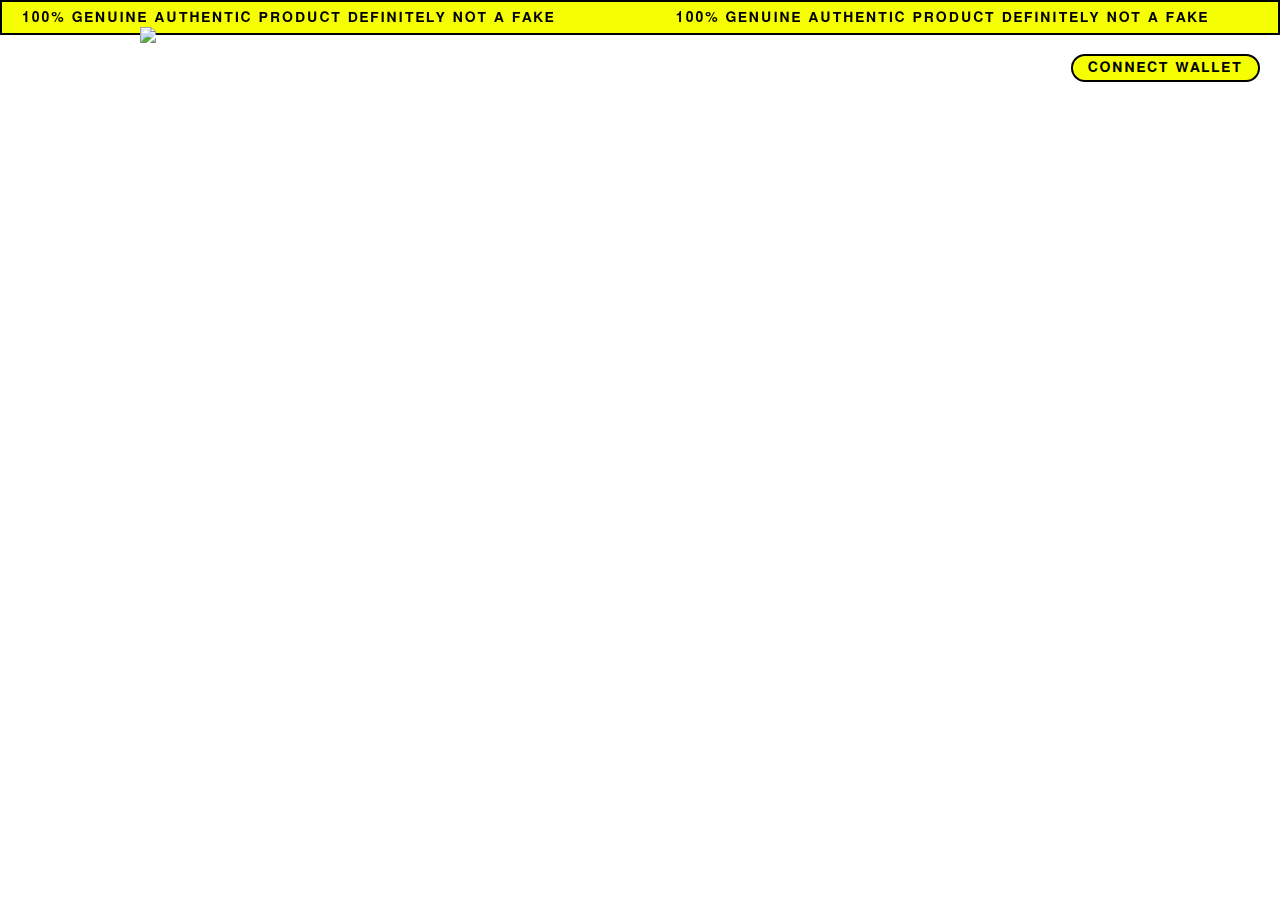
==== commit 010e8640: "social icons centered on mobile" ====
--- a/index.html
+++ b/index.html
@@ -1,5 +1,5 @@
-<!DOCTYPE html><!--  Last Published: Mon Jul 25 2022 19:24:58 GMT+0000 (Coordinated Universal Time)  -->
-<html data-wf-page="62dbe855a17f2332f9037447" data-wf-site="62dbe855a17f236294037446">
+<!DOCTYPE html><!--  Last Published: Mon Aug 01 2022 12:55:03 GMT+0000 (Coordinated Universal Time)  -->
+<html data-wf-page="62e7cc4b7abecc3efd87dcc8" data-wf-site="62dbe855a17f236294037446">
 <head>
   <meta charset="utf-8">
   <title>Teji New Design</title>
@@ -35,13 +35,13 @@
           <source src="https://uploads-ssl.webflow.com/62c36215aa7a5e70502f1cc3/62c48688da23bf4243d0700f_background video-transcode.mp4" data-wf-ignore="true">
           <source src="https://uploads-ssl.webflow.com/62c36215aa7a5e70502f1cc3/62c48688da23bf4243d0700f_background video-transcode.webm" data-wf-ignore="true">
         </video>
-        <div class="up"><img src="images/teji-logo.png" loading="lazy" width="75" srcset="images/teji-logo-p-500.png 500w, images/teji-logo-p-800.png 800w, images/teji-logo-p-1080.png 1080w, images/teji-logo.png 1328w" sizes="75px" alt="" class="imgtop1"><img src="images/transperant-TEJI.png" loading="lazy" width="75" srcset="images/transperant-TEJI-p-500.png 500w, images/transperant-TEJI-p-800.png 800w, images/transperant-TEJI-p-1080.png 1080w, images/transperant-TEJI-p-1600.png 1600w, images/transperant-TEJI.png 2048w" sizes="75px" alt="" class="imagetop2">
+        <div class="up"><img src="images/teji-logo.png" loading="lazy" width="75" srcset="images/teji-logo-p-500.png 500w, images/teji-logo-p-800.png 800w, images/teji-logo-p-1080.png 1080w, images/teji-logo.png 1328w" sizes="100vw" alt="" class="imgtop1"><img src="images/transperant-TEJI.png" loading="lazy" width="75" srcset="images/transperant-TEJI-p-500.png 500w, images/transperant-TEJI-p-800.png 800w, images/transperant-TEJI-p-1080.png 1080w, images/transperant-TEJI-p-1600.png 1600w, images/transperant-TEJI.png 2048w" sizes="100vw" alt="" class="imagetop2">
           <div class="connectwalletwrapper">
             <a id="connect-button" href="#" class="buttonconnectwallet w-button"><strong class="bold-text-3">Connect Wallet</strong></a>
           </div>
         </div>
         <div class="mid">
-          <div class="centerwrapper"><img src="images/badge.png" loading="lazy" width="100" style="display:block" sizes="100px" srcset="images/badge-p-500.png 500w, images/badge.png 821w" alt="" class="stamp">
+          <div class="centerwrapper"><img src="images/badge.png" loading="lazy" width="100" style="display:block" sizes="100vw" srcset="images/badge-p-500.png 500w, images/badge.png 821w" alt="" class="stamp">
             <div class="html-embed w-embed"><img src="jet1.gif"></div>
           </div>
         </div>
@@ -56,16 +56,18 @@
       <div data-w-id="2b97c206-8210-eb05-7ed3-4368c851b3ab" class="absolutewrapper">
         <div class="absoluteright-center"><img src="images/character-2.png" loading="lazy" width="200" srcset="images/character-2-p-500.png 500w, images/character-2-p-800.png 800w, images/character-2-p-1080.png 1080w, images/character-2-p-1600.png 1600w, images/character-2-p-2000.png 2000w, images/character-2.png 2048w" sizes="(max-width: 767px) 100vw, 200px" alt="" class="righchar"><img src="images/text2.png" loading="lazy" width="200" alt="" class="rightballon"></div>
         <div class="socialiconswrapper">
-          <a id="twitter-icon" href="#" class="w-inline-block"><img src="images/twitter.png" loading="lazy" width="40" height="40" sizes="(max-width: 1279px) 40px, (max-width: 1439px) 3vw, 40px" srcset="images/twitter-p-500.png 500w, images/twitter-p-800.png 800w, images/twitter-p-1080.png 1080w, images/twitter-p-1600.png 1600w, images/twitter-p-2000.png 2000w, images/twitter-p-2600.png 2600w, images/twitter.png 2835w" alt=""></a>
-          <a id="etherscan-icon" href="#" class="w-inline-block"><img src="images/ether-scan.png" loading="lazy" width="40" height="40" sizes="(max-width: 1279px) 40px, (max-width: 1439px) 3vw, 40px" srcset="images/ether-scan-p-500.png 500w, images/ether-scan-p-800.png 800w, images/ether-scan-p-1080.png 1080w, images/ether-scan-p-1600.png 1600w, images/ether-scan-p-2000.png 2000w, images/ether-scan-p-2600.png 2600w, images/ether-scan.png 2835w" alt=""></a>
-          <a id="etherscan-icon" href="#" class="w-inline-block"><img src="images/Logomark-Transparent-White.png" loading="lazy" width="40" height="40" alt=""></a>
-          <a id="discord-icon" href="#" class="w-inline-block"><img src="images/discord.png" loading="lazy" width="40" height="40" sizes="(max-width: 1279px) 40px, (max-width: 1439px) 3vw, 40px" srcset="images/discord-p-500.png 500w, images/discord-p-800.png 800w, images/discord-p-1080.png 1080w, images/discord-p-1600.png 1600w, images/discord-p-2000.png 2000w, images/discord-p-2600.png 2600w, images/discord.png 2835w" alt=""></a>
+          <div class="internalsocialiconswrapper">
+            <a id="twitter-icon" href="#" class="w-inline-block"><img src="images/twitter.png" loading="lazy" width="40" height="40" sizes="(max-width: 1279px) 40px, (max-width: 1439px) 3vw, 40px" srcset="images/twitter-p-500.png 500w, images/twitter-p-800.png 800w, images/twitter-p-1080.png 1080w, images/twitter-p-1600.png 1600w, images/twitter-p-2000.png 2000w, images/twitter-p-2600.png 2600w, images/twitter.png 2835w" alt=""></a>
+            <a id="etherscan-icon" href="#" class="w-inline-block"><img src="images/ether-scan.png" loading="lazy" width="40" height="40" sizes="(max-width: 1279px) 40px, (max-width: 1439px) 3vw, 40px" srcset="images/ether-scan-p-500.png 500w, images/ether-scan-p-800.png 800w, images/ether-scan-p-1080.png 1080w, images/ether-scan-p-1600.png 1600w, images/ether-scan-p-2000.png 2000w, images/ether-scan-p-2600.png 2600w, images/ether-scan.png 2835w" alt=""></a>
+            <a id="etherscan-icon" href="#" class="w-inline-block"><img src="images/Logomark-Transparent-White.png" loading="lazy" width="40" height="40" alt=""></a>
+            <a id="discord-icon" href="#" class="w-inline-block"><img src="images/discord.png" loading="lazy" width="40" height="40" sizes="(max-width: 1279px) 40px, (max-width: 1439px) 3vw, 40px" srcset="images/discord-p-500.png 500w, images/discord-p-800.png 800w, images/discord-p-1080.png 1080w, images/discord-p-1600.png 1600w, images/discord-p-2000.png 2000w, images/discord-p-2600.png 2600w, images/discord.png 2835w" alt=""></a>
+          </div>
         </div>
       </div>
     </div>
     <div id="pop-up" style="display:none" class="newpopup">
       <div class="upperpopupwrapper">
-        <div class="upperinternalwrapper"><img src="images/pngegg.png" loading="lazy" width="50" height="50" sizes="100vw" srcset="images/pngegg-p-500.png 500w, images/pngegg-p-800.png 800w, images/pngegg.png 981w" alt="" class="image">
+        <div class="upperinternalwrapper"><img src="images/pngegg.png" loading="lazy" width="50" height="50" sizes="(max-width: 1439px) 50px, (max-width: 1919px) 3vw, 50px" srcset="images/pngegg-p-500.png 500w, images/pngegg-p-800.png 800w, images/pngegg.png 981w" alt="" class="image">
           <h1 class="heading-upper"><strong class="bold-text-5">DO NOT MINT IF YOUr A RESELLER!</strong></h1>
         </div>
       </div>
--- a/css/teji-new-design-94a2bd3416129ce47bac981.css
+++ b/css/teji-new-design-94a2bd3416129ce47bac981.css
@@ -917,6 +917,22 @@
   font-size: 10em;
   line-height: 1;
   text-transform: uppercase;
+}
+
+.internalsocialiconswrapper {
+  display: -webkit-box;
+  display: -webkit-flex;
+  display: -ms-flexbox;
+  display: flex;
+  width: 250px;
+  -webkit-box-pack: justify;
+  -webkit-justify-content: space-between;
+  -ms-flex-pack: justify;
+  justify-content: space-between;
+  -webkit-box-align: center;
+  -webkit-align-items: center;
+  -ms-flex-align: center;
+  align-items: center;
 }
 
 @media screen and (min-width: 1280px) {
@@ -1074,6 +1090,10 @@
 
   .bold-text-2 {
     max-width: 35ch;
+  }
+
+  .socialiconswrapper {
+    width: 100vw;
   }
 
   .subheadingnumbers {
@@ -1254,6 +1274,17 @@
 @media screen and (max-width: 479px) {
   .centerwrapper {
     top: auto;
+    -webkit-box-pack: start;
+    -webkit-justify-content: flex-start;
+    -ms-flex-pack: start;
+    justify-content: flex-start;
+  }
+
+  .mid {
+    -webkit-box-align: start;
+    -webkit-align-items: flex-start;
+    -ms-flex-align: start;
+    align-items: flex-start;
   }
 
   .absoluteleft-bottom {
@@ -1271,8 +1302,12 @@
     justify-content: flex-start;
   }
 
+  .officialtejiproduct {
+    margin-bottom: 15px;
+  }
+
   .html-embed {
-    top: 20px;
+    top: auto;
     width: 541px;
     height: 233px;
   }
@@ -1321,7 +1356,7 @@
   .newpopup {
     bottom: auto;
     width: 95vw;
-    height: 85vh;
+    height: 95vh;
   }
 
   .upperpopupwrapper {
@@ -1372,7 +1407,7 @@
   .sucesspopup {
     bottom: auto;
     width: 95vw;
-    height: 85vh;
+    height: 95vh;
   }
 
   .sucesswrapper {
